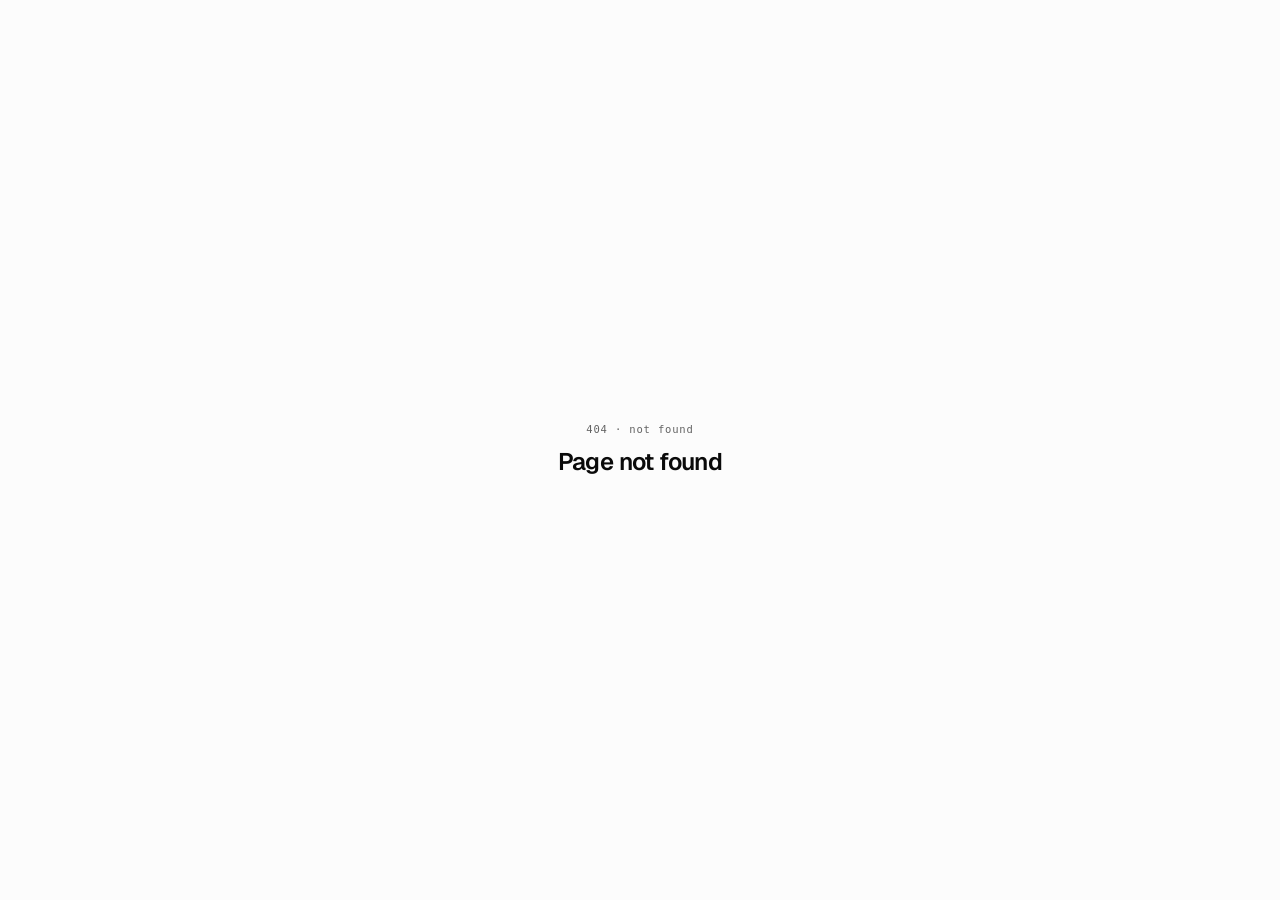
==== index.html @ ba323e28 "防災救難AI簡報" ====
<!doctype html>
<html lang="en">
  <head>
    <meta charset="UTF-8" />
    <link rel="icon" href="/assets/favicon-B5J45_S7.ico" />
    <meta name="viewport" content="width=device-width, initial-scale=1.0" />
    <title>open-slide</title>
    <style>html{background-color:oklch(99% 0 0)}html.dark{background-color:oklch(14.5% 0 0)}</style>
    <script>
      // Apply the stored theme before first paint; next-themes only runs
      // after the bundle loads, which flashes white for dark-mode users.
      let stored = null;
      try {
        stored = localStorage.getItem('theme');
      } catch (_) {}
      const dark =
        stored === 'dark' ||
        (stored !== 'light' && matchMedia('(prefers-color-scheme: dark)').matches);
      document.documentElement.classList.toggle('dark', dark);
      document.documentElement.style.colorScheme = dark ? 'dark' : 'light';
    </script>
    <script type="module" crossorigin src="/assets/index-CYfZi83F.js"></script>
    <link rel="stylesheet" crossorigin href="/assets/index-rGfwjDjs.css">
  </head>
  <body>
    <div id="root"></div>
  </body>
</html>
---- assets/index-rGfwjDjs.css ----
@keyframes marching-ants{0%{background-position:0 0,0 100%,0 0,100% 0}to{background-position:20px 0,-20px 100%,0 -20px,100% 20px}}:root{--rc-drag-handle-size:12px;--rc-drag-handle-mobile-size:24px;--rc-drag-handle-bg-colour:#0003;--rc-drag-bar-size:6px;--rc-border-color:#ffffffb3;--rc-focus-color:#08f}.ReactCrop{cursor:crosshair;max-width:100%;display:inline-block;position:relative}.ReactCrop *,.ReactCrop :before,.ReactCrop :after{box-sizing:border-box}.ReactCrop--disabled,.ReactCrop--locked{cursor:inherit}.ReactCrop__child-wrapper{max-height:inherit;overflow:hidden}.ReactCrop__child-wrapper>img,.ReactCrop__child-wrapper>video{max-width:100%;max-height:inherit;display:block}.ReactCrop:not(.ReactCrop--disabled) .ReactCrop__child-wrapper>img,.ReactCrop:not(.ReactCrop--disabled) .ReactCrop__child-wrapper>video,.ReactCrop:not(.ReactCrop--disabled) .ReactCrop__crop-selection{touch-action:none}.ReactCrop__crop-mask{pointer-events:none;width:calc(100% + .5px);height:calc(100% + .5px);position:absolute;inset:0}.ReactCrop__crop-selection{cursor:move;position:absolute;top:0;left:0;transform:translate(0)}.ReactCrop--disabled .ReactCrop__crop-selection{cursor:inherit}.ReactCrop--circular-crop .ReactCrop__crop-selection{border-radius:50%}.ReactCrop--circular-crop .ReactCrop__crop-selection:after{pointer-events:none;content:"";border:1px solid var(--rc-border-color);opacity:.3;position:absolute;inset:-1px}.ReactCrop--no-animate .ReactCrop__crop-selection{outline:1px dashed #fff}.ReactCrop__crop-selection:not(.ReactCrop--no-animate .ReactCrop__crop-selection){color:#fff;background-image:linear-gradient(90deg,#fff 50%,#444 50%),linear-gradient(90deg,#fff 50%,#444 50%),linear-gradient(#fff 50%,#444 50%),linear-gradient(#fff 50%,#444 50%);background-position:0 0,0 100%,0 0,100% 0;background-repeat:repeat-x,repeat-x,repeat-y,repeat-y;background-size:10px 1px,10px 1px,1px 10px,1px 10px;animation:1s linear infinite marching-ants}.ReactCrop__crop-selection:focus{outline:2px solid var(--rc-focus-color);outline-offset:-1px}.ReactCrop--invisible-crop .ReactCrop__crop-mask,.ReactCrop--invisible-crop .ReactCrop__crop-selection{display:none}.ReactCrop__rule-of-thirds-vt:before,.ReactCrop__rule-of-thirds-vt:after,.ReactCrop__rule-of-thirds-hz:before,.ReactCrop__rule-of-thirds-hz:after{content:"";background-color:#fff6;display:block;position:absolute}.ReactCrop__rule-of-thirds-vt:before,.ReactCrop__rule-of-thirds-vt:after{width:1px;height:100%}.ReactCrop__rule-of-thirds-vt:before{left:33.3333%}.ReactCrop__rule-of-thirds-vt:after{left:66.6667%}.ReactCrop__rule-of-thirds-hz:before,.ReactCrop__rule-of-thirds-hz:after{width:100%;height:1px}.ReactCrop__rule-of-thirds-hz:before{top:33.3333%}.ReactCrop__rule-of-thirds-hz:after{top:66.6667%}.ReactCrop__drag-handle{width:var(--rc-drag-handle-size);height:var(--rc-drag-handle-size);background-color:var(--rc-drag-handle-bg-colour);border:1px solid var(--rc-border-color);position:absolute}.ReactCrop__drag-handle:focus{background:var(--rc-focus-color)}.ReactCrop .ord-nw{cursor:nw-resize;top:0;left:0;transform:translate(-50%,-50%)}.ReactCrop .ord-n{cursor:n-resize;top:0;left:50%;transform:translate(-50%,-50%)}.ReactCrop .ord-ne{cursor:ne-resize;top:0;right:0;transform:translate(50%,-50%)}.ReactCrop .ord-e{cursor:e-resize;top:50%;right:0;transform:translate(50%,-50%)}.ReactCrop .ord-se{cursor:se-resize;bottom:0;right:0;transform:translate(50%,50%)}.ReactCrop .ord-s{cursor:s-resize;bottom:0;left:50%;transform:translate(-50%,50%)}.ReactCrop .ord-sw{cursor:sw-resize;bottom:0;left:0;transform:translate(-50%,50%)}.ReactCrop .ord-w{cursor:w-resize;top:50%;left:0;transform:translate(-50%,-50%)}.ReactCrop__disabled .ReactCrop__drag-handle{cursor:inherit}.ReactCrop__drag-bar{position:absolute}.ReactCrop__drag-bar.ord-n{width:100%;height:var(--rc-drag-bar-size);top:0;left:0;transform:translateY(-50%)}.ReactCrop__drag-bar.ord-e{width:var(--rc-drag-bar-size);height:100%;top:0;right:0;transform:translate(50%)}.ReactCrop__drag-bar.ord-s{width:100%;height:var(--rc-drag-bar-size);bottom:0;left:0;transform:translateY(50%)}.ReactCrop__drag-bar.ord-w{width:var(--rc-drag-bar-size);height:100%;top:0;left:0;transform:translate(-50%)}.ReactCrop--new-crop .ReactCrop__drag-bar,.ReactCrop--new-crop .ReactCrop__drag-handle,.ReactCrop--fixed-aspect .ReactCrop__drag-bar,.ReactCrop--fixed-aspect .ReactCrop__drag-handle.ord-n,.ReactCrop--fixed-aspect .ReactCrop__drag-handle.ord-e,.ReactCrop--fixed-aspect .ReactCrop__drag-handle.ord-s,.ReactCrop--fixed-aspect .ReactCrop__drag-handle.ord-w{display:none}@media (pointer:coarse){.ReactCrop .ord-n,.ReactCrop .ord-e,.ReactCrop .ord-s,.ReactCrop .ord-w{display:none}.ReactCrop__drag-handle{width:var(--rc-drag-handle-mobile-size);height:var(--rc-drag-handle-mobile-size)}}@layer properties{@supports (((-webkit-hyphens:none)) and (not (margin-trim:inline))) or ((-moz-orient:inline) and (not (color:rgb(from red r g b)))){:root,:host{--shimmer-angle:20deg}*,:before,:after,::backdrop{--tw-translate-x:0;--tw-translate-y:0;--tw-translate-z:0;--tw-scale-x:1;--tw-scale-y:1;--tw-scale-z:1;--tw-rotate-x:initial;--tw-rotate-y:initial;--tw-rotate-z:initial;--tw-skew-x:initial;--tw-skew-y:initial;--tw-space-y-reverse:0;--tw-border-style:solid;--tw-gradient-position:initial;--tw-gradient-from:#0000;--tw-gradient-via:#0000;--tw-gradient-to:#0000;--tw-gradient-stops:initial;--tw-gradient-via-stops:initial;--tw-gradient-from-position:0%;--tw-gradient-via-position:50%;--tw-gradient-to-position:100%;--tw-leading:initial;--tw-font-weight:initial;--tw-tracking:initial;--tw-ordinal:initial;--tw-slashed-zero:initial;--tw-numeric-figure:initial;--tw-numeric-spacing:initial;--tw-numeric-fraction:initial;--tw-shadow:0 0 #0000;--tw-shadow-color:initial;--tw-shadow-alpha:100%;--tw-inset-shadow:0 0 #0000;--tw-inset-shadow-color:initial;--tw-inset-shadow-alpha:100%;--tw-ring-color:initial;--tw-ring-shadow:0 0 #0000;--tw-inset-ring-color:initial;--tw-inset-ring-shadow:0 0 #0000;--tw-ring-inset:initial;--tw-ring-offset-width:0px;--tw-ring-offset-color:#fff;--tw-ring-offset-shadow:0 0 #0000;--tw-outline-style:solid;--tw-blur:initial;--tw-brightness:initial;--tw-contrast:initial;--tw-grayscale:initial;--tw-hue-rotate:initial;--tw-invert:initial;--tw-opacity:initial;--tw-saturate:initial;--tw-sepia:initial;--tw-drop-shadow:initial;--tw-drop-shadow-color:initial;--tw-drop-shadow-alpha:100%;--tw-drop-shadow-size:initial;--tw-backdrop-blur:initial;--tw-backdrop-brightness:initial;--tw-backdrop-contrast:initial;--tw-backdrop-grayscale:initial;--tw-backdrop-hue-rotate:initial;--tw-backdrop-invert:initial;--tw-backdrop-opacity:initial;--tw-backdrop-saturate:initial;--tw-backdrop-sepia:initial;--tw-duration:initial;--tw-ease:initial;--tw-content:"";--tw-animation-delay:0s;--tw-animation-direction:normal;--tw-animation-duration:initial;--tw-animation-fill-mode:none;--tw-animation-iteration-count:1;--tw-enter-blur:0;--tw-enter-opacity:1;--tw-enter-rotate:0;--tw-enter-scale:1;--tw-enter-translate-x:0;--tw-enter-translate-y:0;--tw-exit-blur:0;--tw-exit-opacity:1;--tw-exit-rotate:0;--tw-exit-scale:1;--tw-exit-translate-x:0;--tw-exit-translate-y:0;--scroll-fade-t:0px;--scroll-fade-b:0px;--scroll-fade-s:0px;--scroll-fade-e:0px;--scroll-fade-mask:initial;--shimmer-image:initial;--shimmer-text-fill:initial;--comment-cue-angle:0deg}}}@layer theme{:root,:host{--color-red-500:oklch(63.7% .237 25.331);--color-amber-200:oklch(92.4% .12 95.746);--color-amber-300:oklch(87.9% .169 91.605);--color-amber-400:oklch(82.8% .189 84.429);--color-amber-500:oklch(76.9% .188 70.08);--color-amber-800:oklch(47.3% .137 46.201);--color-emerald-400:oklch(76.5% .177 163.223);--color-emerald-500:oklch(69.6% .17 162.48);--color-emerald-700:oklch(50.8% .118 165.612);--color-cyan-500:oklch(71.5% .143 215.221);--color-blue-500:oklch(62.3% .214 259.815);--color-blue-600:oklch(54.6% .245 262.881);--color-rose-500:oklch(64.5% .246 16.439);--color-neutral-900:oklch(20.5% 0 none);--color-black:#000;--color-white:#fff;--spacing:.25rem;--container-xs:20rem;--container-sm:24rem;--container-md:28rem;--container-lg:32rem;--container-xl:36rem;--container-2xl:42rem;--container-3xl:48rem;--text-xs:.75rem;--text-xs--line-height:calc(1 / .75);--text-sm:.875rem;--text-sm--line-height:calc(1.25 / .875);--text-base:1rem;--text-base--line-height:calc(1.5 / 1);--text-lg:1.125rem;--text-lg--line-height:calc(1.75 / 1.125);--text-xl:1.25rem;--text-xl--line-height:calc(1.75 / 1.25);--text-2xl:1.5rem;--text-2xl--line-height:calc(2 / 1.5);--font-weight-normal:400;--font-weight-medium:500;--font-weight-semibold:600;--font-weight-bold:700;--tracking-tight:-.025em;--leading-tight:1.25;--leading-snug:1.375;--leading-relaxed:1.625;--radius-md:calc(var(--radius) * .85);--animate-spin:spin 1s linear infinite;--animate-ping:ping 1s cubic-bezier(0, 0, .2, 1) infinite;--animate-pulse:pulse 2s cubic-bezier(.4, 0, .6, 1) infinite;--blur-sm:8px;--blur-md:12px;--aspect-video:16 / 9;--default-transition-duration:.15s;--default-transition-timing-function:cubic-bezier(.4, 0, .2, 1);--default-font-family:"Geist Variable", -apple-system, BlinkMacSystemFont, sans-serif;--default-mono-font-family:ui-monospace, "JetBrains Mono", "SF Mono", "Menlo", "Cascadia Code", monospace;--ease-swift:cubic-bezier(.22, 1, .36, 1)}}@layer base{*,:after,:before,::backdrop{box-sizing:border-box;border:0 solid;margin:0;padding:0}::file-selector-button{box-sizing:border-box;border:0 solid;margin:0;padding:0}html,:host{-webkit-text-size-adjust:100%;tab-size:4;line-height:1.5;font-family:var(--default-font-family,-apple-system, BlinkMacSystemFont, "Segoe UI", Roboto, "Helvetica Neue", "Noto Sans", Arial, sans-serif, "Apple Color Emoji", "Segoe UI Emoji", "Segoe UI Symbol", "Noto Color Emoji");font-feature-settings:var(--default-font-feature-settings,normal);font-variation-settings:var(--default-font-variation-settings,normal);-webkit-tap-highlight-color:transparent}hr{height:0;color:inherit;border-top-width:1px}abbr:where([title]){-webkit-text-decoration:underline dotted;text-decoration:underline dotted}h1,h2,h3,h4,h5,h6{font-size:inherit;font-weight:inherit}a{color:inherit;-webkit-text-decoration:inherit;-webkit-text-decoration:inherit;-webkit-text-decoration:inherit;-webkit-text-decoration:inherit;text-decoration:inherit}b,strong{font-weight:bolder}code,kbd,samp,pre{font-family:var(--default-mono-font-family,ui-monospace, SFMono-Regular, Menlo, Monaco, Consolas, "Liberation Mono", "Courier New", monospace);font-feature-settings:var(--default-mono-font-feature-settings,normal);font-variation-settings:var(--default-mono-font-variation-settings,normal);font-size:1em}small{font-size:80%}sub,sup{vertical-align:baseline;font-size:75%;line-height:0;position:relative}sub{bottom:-.25em}sup{top:-.5em}table{text-indent:0;border-color:inherit;border-collapse:collapse}:-moz-focusring:where(:not(iframe)){outline:auto}progress{vertical-align:baseline}summary{display:list-item}ol,ul,menu{list-style:none}img,svg,video,canvas,audio,iframe,embed,object{vertical-align:middle;display:block}img,video{max-width:100%;height:auto}button,input,select,optgroup,textarea{font:inherit;font-feature-settings:inherit;font-variation-settings:inherit;letter-spacing:inherit;color:inherit;opacity:1;background-color:#0000;border-radius:0}::file-selector-button{font:inherit;font-feature-settings:inherit;font-variation-settings:inherit;letter-spacing:inherit;color:inherit;opacity:1;background-color:#0000;border-radius:0}:where(select:is([multiple],[size])) optgroup{font-weight:bolder}:where(select:is([multiple],[size])) optgroup option{padding-inline-start:20px}::file-selector-button{margin-inline-end:4px}::placeholder{opacity:1}@supports (not ((-webkit-appearance:-apple-pay-button))) or (contain-intrinsic-size:1px){::placeholder{color:currentColor}@supports (color:color-mix(in lab, red, red)){::placeholder{color:color-mix(in oklab, currentcolor 50%, transparent)}}}textarea{resize:vertical}::-webkit-search-decoration{-webkit-appearance:none}::-webkit-date-and-time-value{min-height:1lh;text-align:inherit}::-webkit-datetime-edit{display:inline-flex}::-webkit-datetime-edit-fields-wrapper{padding:0}::-webkit-datetime-edit{padding-block:0}::-webkit-datetime-edit-year-field{padding-block:0}::-webkit-datetime-edit-month-field{padding-block:0}::-webkit-datetime-edit-day-field{padding-block:0}::-webkit-datetime-edit-hour-field{padding-block:0}::-webkit-datetime-edit-minute-field{padding-block:0}::-webkit-datetime-edit-second-field{padding-block:0}::-webkit-datetime-edit-millisecond-field{padding-block:0}::-webkit-datetime-edit-meridiem-field{padding-block:0}::-webkit-calendar-picker-indicator{line-height:1}:-moz-ui-invalid{box-shadow:none}button,input:where([type=button],[type=reset],[type=submit]){appearance:button}::file-selector-button{appearance:button}::-webkit-inner-spin-button{height:auto}::-webkit-outer-spin-button{height:auto}[hidden]:where(:not([hidden=until-found])){display:none!important}*{border-color:var(--border);outline-color:var(--ring)}@supports (color:color-mix(in lab, red, red)){*{outline-color:color-mix(in oklab, var(--ring) 50%, transparent)}}html{text-rendering:optimizelegibility;-webkit-font-smoothing:antialiased;-moz-osx-font-smoothing:grayscale;font-feature-settings:"ss01" on, "cv11" on, "calt" on;font-family:Geist Variable,-apple-system,BlinkMacSystemFont,sans-serif}body{background-color:var(--background);color:var(--foreground);font-feature-settings:"ss01" on, "cv11" on, "calt" on, "tnum" off;letter-spacing:-.005em}::selection{background:var(--brand-soft);color:var(--foreground)}}@layer components{.eyebrow{--tw-font-weight:var(--font-weight-medium);font-family:Geist Variable,-apple-system,BlinkMacSystemFont,sans-serif;font-size:11px;font-weight:var(--font-weight-medium);color:var(--muted-foreground);text-transform:uppercase;letter-spacing:.08em}.folio{font-feature-settings:"tnum" on, "cv11" on;font-variant-numeric:tabular-nums;--tw-tracking:.08em;letter-spacing:.08em;color:var(--muted-foreground);font-family:ui-monospace,JetBrains Mono,SF Mono,Menlo,Cascadia Code,monospace;font-size:10.5px}}@layer utilities{.\@container\/card-header{container:card-header/inline-size}.pointer-events-auto{pointer-events:auto}.pointer-events-none{pointer-events:none}.invisible{visibility:hidden}.visible{visibility:visible}.sr-only{clip-path:inset(50%);white-space:nowrap;border-width:0;width:1px;height:1px;margin:-1px;padding:0;position:absolute;overflow:hidden}.absolute{position:absolute}.fixed{position:fixed}.relative{position:relative}.static{position:static}.sticky{position:sticky}.inset-0{inset:0}.inset-1{inset:var(--spacing)}.inset-2{inset:calc(var(--spacing) * 2)}.inset-x-0{inset-inline:0}.inset-y-0{inset-block:0}.inset-y-0\.5{inset-block:calc(var(--spacing) * .5)}.inset-y-\[-0\.5px\]{inset-block:-.5px}.-top-6{top:calc(var(--spacing) * -6)}.-top-7{top:calc(var(--spacing) * -7)}.top-0{top:0}.top-1\.5{top:calc(var(--spacing) * 1.5)}.top-1\/2{top:50%}.top-2{top:calc(var(--spacing) * 2)}.top-2\.5{top:calc(var(--spacing) * 2.5)}.top-3\.5{top:calc(var(--spacing) * 3.5)}.top-10{top:calc(var(--spacing) * 10)}.top-\[14vh\]{top:14vh}.top-\[16\%\]{top:16%}.top-\[50\%\]{top:50%}.right-0{right:0}.right-1\.5{right:calc(var(--spacing) * 1.5)}.right-2{right:calc(var(--spacing) * 2)}.right-3\.5{right:calc(var(--spacing) * 3.5)}.right-4{right:calc(var(--spacing) * 4)}.right-12{right:calc(var(--spacing) * 12)}.-bottom-7{bottom:calc(var(--spacing) * -7)}.bottom-0{bottom:0}.bottom-3{bottom:calc(var(--spacing) * 3)}.bottom-4{bottom:calc(var(--spacing) * 4)}.bottom-6{bottom:calc(var(--spacing) * 6)}.bottom-8{bottom:calc(var(--spacing) * 8)}.left-0{left:0}.left-0\.5{left:calc(var(--spacing) * .5)}.left-1\/2{left:50%}.left-2{left:calc(var(--spacing) * 2)}.left-2\.5{left:calc(var(--spacing) * 2.5)}.left-\[50\%\]{left:50%}.isolate{isolation:isolate}.z-10{z-index:10}.z-20{z-index:20}.z-30{z-index:30}.z-40{z-index:40}.z-50{z-index:50}.z-\[60\]{z-index:60}.col-start-1{grid-column-start:1}.col-start-2{grid-column-start:2}.row-span-2{grid-row:span 2/span 2}.row-start-1{grid-row-start:1}.container{width:100%}@media (width>=40rem){.container{max-width:40rem}}@media (width>=48rem){.container{max-width:48rem}}@media (width>=64rem){.container{max-width:64rem}}@media (width>=80rem){.container{max-width:80rem}}@media (width>=96rem){.container{max-width:96rem}}.-m-1{margin:calc(var(--spacing) * -1)}.m-0{margin:0}.m-4{margin:calc(var(--spacing) * 4)}.-mx-1{margin-inline:calc(var(--spacing) * -1)}.-mx-1\.5{margin-inline:calc(var(--spacing) * -1.5)}.-mx-3{margin-inline:calc(var(--spacing) * -3)}.mx-0\.5{margin-inline:calc(var(--spacing) * .5)}.mx-1{margin-inline:var(--spacing)}.mx-2{margin-inline:calc(var(--spacing) * 2)}.mx-auto{margin-inline:auto}.-my-1{margin-block:calc(var(--spacing) * -1)}.my-1{margin-block:var(--spacing)}.-mt-1\.5{margin-top:calc(var(--spacing) * -1.5)}.mt-0\.5{margin-top:calc(var(--spacing) * .5)}.mt-1{margin-top:var(--spacing)}.mt-1\.5{margin-top:calc(var(--spacing) * 1.5)}.mt-2{margin-top:calc(var(--spacing) * 2)}.mt-2\.5{margin-top:calc(var(--spacing) * 2.5)}.mt-3{margin-top:calc(var(--spacing) * 3)}.mt-4{margin-top:calc(var(--spacing) * 4)}.mt-5{margin-top:calc(var(--spacing) * 5)}.mt-6{margin-top:calc(var(--spacing) * 6)}.mt-auto{margin-top:auto}.-mr-1\.5{margin-right:calc(var(--spacing) * -1.5)}.mr-0\.5{margin-right:calc(var(--spacing) * .5)}.mr-2{margin-right:calc(var(--spacing) * 2)}.mr-\[0\.25em\]{margin-right:.25em}.mb-2\.5{margin-bottom:calc(var(--spacing) * 2.5)}.mb-6{margin-bottom:calc(var(--spacing) * 6)}.-ml-2{margin-left:calc(var(--spacing) * -2)}.ml-0\.5{margin-left:calc(var(--spacing) * .5)}.ml-1{margin-left:var(--spacing)}.ml-1\.5{margin-left:calc(var(--spacing) * 1.5)}.ml-auto{margin-left:auto}.line-clamp-2{-webkit-line-clamp:2;-webkit-box-orient:vertical;display:-webkit-box;overflow:hidden}.\!inline{display:inline!important}.block{display:block}.contents{display:contents}.flex{display:flex}.grid{display:grid}.hidden{display:none}.inline{display:inline}.inline-block{display:inline-block}.inline-flex{display:inline-flex}.inline-grid{display:inline-grid}.list-item{display:list-item}.field-sizing-content{field-sizing:content}.field-sizing-fixed{field-sizing:fixed}.aspect-square{aspect-ratio:1}.aspect-video{aspect-ratio:var(--aspect-video)}.size-1{width:var(--spacing);height:var(--spacing)}.size-1\.5{width:calc(var(--spacing) * 1.5);height:calc(var(--spacing) * 1.5)}.size-2{width:calc(var(--spacing) * 2);height:calc(var(--spacing) * 2)}.size-2\.5{width:calc(var(--spacing) * 2.5);height:calc(var(--spacing) * 2.5)}.size-3{width:calc(var(--spacing) * 3);height:calc(var(--spacing) * 3)}.size-3\.5{width:calc(var(--spacing) * 3.5);height:calc(var(--spacing) * 3.5)}.size-3\/4{width:75%;height:75%}.size-4{width:calc(var(--spacing) * 4);height:calc(var(--spacing) * 4)}.size-5{width:calc(var(--spacing) * 5);height:calc(var(--spacing) * 5)}.size-6{width:calc(var(--spacing) * 6);height:calc(var(--spacing) * 6)}.size-7{width:calc(var(--spacing) * 7);height:calc(var(--spacing) * 7)}.size-8{width:calc(var(--spacing) * 8);height:calc(var(--spacing) * 8)}.size-9{width:calc(var(--spacing) * 9);height:calc(var(--spacing) * 9)}.size-10{width:calc(var(--spacing) * 10);height:calc(var(--spacing) * 10)}.size-11{width:calc(var(--spacing) * 11);height:calc(var(--spacing) * 11)}.size-12{width:calc(var(--spacing) * 12);height:calc(var(--spacing) * 12)}.size-14{width:calc(var(--spacing) * 14);height:calc(var(--spacing) * 14)}.size-\[0\.85em\]{width:.85em;height:.85em}.size-full{width:100%;height:100%}.h-3\.5{height:calc(var(--spacing) * 3.5)}.h-4{height:calc(var(--spacing) * 4)}.h-5{height:calc(var(--spacing) * 5)}.h-6{height:calc(var(--spacing) * 6)}.h-7{height:calc(var(--spacing) * 7)}.h-8{height:calc(var(--spacing) * 8)}.h-9{height:calc(var(--spacing) * 9)}.h-10{height:calc(var(--spacing) * 10)}.h-11{height:calc(var(--spacing) * 11)}.h-12{height:calc(var(--spacing) * 12)}.h-24{height:calc(var(--spacing) * 24)}.h-64{height:calc(var(--spacing) * 64)}.h-\[2px\]{height:2px}.h-\[3px\]{height:3px}.h-\[4\.5rem\]{height:4.5rem}.h-\[150px\]{height:150px}.h-\[420px\]{height:420px}.h-\[calc\(100\%-1px\)\]{height:calc(100% - 1px)}.h-dvh{height:100dvh}.h-full{height:100%}.h-px{height:1px}.h-screen{height:100vh}.max-h-\(--available-height\){max-height:var(--available-height)}.max-h-40{max-height:calc(var(--spacing) * 40)}.max-h-72{max-height:calc(var(--spacing) * 72)}.max-h-\[50vh\]{max-height:50vh}.max-h-\[55vh\]{max-height:55vh}.max-h-\[60vh\]{max-height:60vh}.max-h-\[320px\]{max-height:320px}.max-h-\[min\(56vh\,380px\)\]{max-height:min(56vh,380px)}.max-h-full{max-height:100%}.min-h-0{min-height:0}.min-h-14{min-height:calc(var(--spacing) * 14)}.min-h-16{min-height:calc(var(--spacing) * 16)}.min-h-\[16rem\]{min-height:16rem}.min-h-dvh{min-height:100dvh}.min-h-full{min-height:100%}.w-1\.5{width:calc(var(--spacing) * 1.5)}.w-1\/4{width:25%}.w-4{width:calc(var(--spacing) * 4)}.w-7{width:calc(var(--spacing) * 7)}.w-8{width:calc(var(--spacing) * 8)}.w-9{width:calc(var(--spacing) * 9)}.w-12{width:calc(var(--spacing) * 12)}.w-16{width:calc(var(--spacing) * 16)}.w-20{width:calc(var(--spacing) * 20)}.w-24{width:calc(var(--spacing) * 24)}.w-28{width:calc(var(--spacing) * 28)}.w-30{width:calc(var(--spacing) * 30)}.w-40{width:calc(var(--spacing) * 40)}.w-56{width:calc(var(--spacing) * 56)}.w-72{width:calc(var(--spacing) * 72)}.w-80{width:calc(var(--spacing) * 80)}.w-\[16\.5rem\]{width:16.5rem}.w-\[176px\]{width:176px}.w-\[232px\]{width:232px}.w-\[320px\]{width:320px}.w-auto{width:auto}.w-fit{width:fit-content}.w-full{width:100%}.w-max{width:max-content}.w-px{width:1px}.w-screen{width:100vw}.max-w-3xl{max-width:var(--container-3xl)}.max-w-64{max-width:calc(var(--spacing) * 64)}.max-w-\[34rem\]{max-width:34rem}.max-w-\[120px\]{max-width:120px}.max-w-\[1180px\]{max-width:1180px}.max-w-\[calc\(100\%-2rem\)\]{max-width:calc(100% - 2rem)}.max-w-\[calc\(100vw-1\.5rem\)\]{max-width:calc(100vw - 1.5rem)}.max-w-\[calc\(100vw-24px\)\]{max-width:calc(100vw - 24px)}.max-w-\[min\(520px\,calc\(100vw-2rem\)\)\]{max-width:min(520px,100vw - 2rem)}.max-w-full{max-width:100%}.max-w-lg{max-width:var(--container-lg)}.max-w-md{max-width:var(--container-md)}.max-w-sm{max-width:var(--container-sm)}.max-w-xs{max-width:var(--container-xs)}.min-w-0{min-width:0}.min-w-6{min-width:calc(var(--spacing) * 6)}.min-w-7{min-width:calc(var(--spacing) * 7)}.min-w-8{min-width:calc(var(--spacing) * 8)}.min-w-9{min-width:calc(var(--spacing) * 9)}.min-w-\[3\.5rem\]{min-width:3.5rem}.min-w-\[9rem\]{min-width:9rem}.min-w-\[108px\]{min-width:108px}.min-w-\[112px\]{min-width:112px}.min-w-\[116px\]{min-width:116px}.min-w-\[140px\]{min-width:140px}.min-w-\[160px\]{min-width:160px}.min-w-\[180px\]{min-width:180px}.min-w-\[200px\]{min-width:200px}.flex-1{flex:1}.flex-none{flex:none}.flex-shrink{flex-shrink:1}.shrink-0{flex-shrink:0}.grow{flex-grow:1}.basis-0{flex-basis:0}.basis-full{flex-basis:100%}.origin-\(--transform-origin\){transform-origin:var(--transform-origin)}.origin-bottom-right{transform-origin:100% 100%}.origin-left{transform-origin:0}.-translate-x-1\/2{--tw-translate-x:calc(calc(1 / 2 * 100%) * -1);translate:var(--tw-translate-x) var(--tw-translate-y)}.translate-x-1\/2{--tw-translate-x:calc(1 / 2 * 100%);translate:var(--tw-translate-x) var(--tw-translate-y)}.translate-x-\[-50\%\]{--tw-translate-x:-50%;translate:var(--tw-translate-x) var(--tw-translate-y)}.-translate-y-1\/2{--tw-translate-y:calc(calc(1 / 2 * 100%) * -1);translate:var(--tw-translate-x) var(--tw-translate-y)}.-translate-y-\[0\.1em\]{--tw-translate-y:calc(.1em * -1);translate:var(--tw-translate-x) var(--tw-translate-y)}.translate-y-0{--tw-translate-y:0px;translate:var(--tw-translate-x) var(--tw-translate-y)}.translate-y-1{--tw-translate-y:var(--spacing);translate:var(--tw-translate-x) var(--tw-translate-y)}.translate-y-1\.5{--tw-translate-y:calc(var(--spacing) * 1.5);translate:var(--tw-translate-x) var(--tw-translate-y)}.translate-y-2{--tw-translate-y:calc(var(--spacing) * 2);translate:var(--tw-translate-x) var(--tw-translate-y)}.translate-y-8{--tw-translate-y:calc(var(--spacing) * 8);translate:var(--tw-translate-x) var(--tw-translate-y)}.translate-y-\[-50\%\]{--tw-translate-y:-50%;translate:var(--tw-translate-x) var(--tw-translate-y)}.translate-y-\[calc\(-50\%_-_2px\)\]{--tw-translate-y:calc(-50% - 2px);translate:var(--tw-translate-x) var(--tw-translate-y)}.scale-75{--tw-scale-x:75%;--tw-scale-y:75%;--tw-scale-z:75%;scale:var(--tw-scale-x) var(--tw-scale-y)}.scale-90{--tw-scale-x:90%;--tw-scale-y:90%;--tw-scale-z:90%;scale:var(--tw-scale-x) var(--tw-scale-y)}.scale-95{--tw-scale-x:95%;--tw-scale-y:95%;--tw-scale-z:95%;scale:var(--tw-scale-x) var(--tw-scale-y)}.scale-100{--tw-scale-x:100%;--tw-scale-y:100%;--tw-scale-z:100%;scale:var(--tw-scale-x) var(--tw-scale-y)}.scale-\[0\.98\]{scale:.98}.rotate-0{rotate:0deg}.rotate-45{rotate:45deg}.rotate-90{rotate:90deg}.rotate-180{rotate:180deg}.transform{transform:var(--tw-rotate-x,) var(--tw-rotate-y,) var(--tw-rotate-z,) var(--tw-skew-x,) var(--tw-skew-y,)}.animate-pulse{animation:var(--animate-pulse)}.animate-spin{animation:var(--animate-spin)}.cursor-col-resize{cursor:col-resize}.cursor-crosshair{cursor:crosshair}.cursor-default{cursor:default}.cursor-grabbing{cursor:grabbing}.cursor-help{cursor:help}.cursor-none{cursor:none}.cursor-pointer{cursor:pointer}.cursor-text{cursor:text}.touch-manipulation{touch-action:manipulation}.touch-none{touch-action:none}.resize{resize:both}.resize-none{resize:none}.scroll-py-1{scroll-padding-block:var(--spacing)}.list-decimal{list-style-type:decimal}.list-disc{list-style-type:disc}.list-none{list-style-type:none}.\[appearance\:textfield\]{appearance:textfield}.auto-rows-min{grid-auto-rows:min-content}.grid-cols-1{grid-template-columns:repeat(1,minmax(0,1fr))}.grid-cols-2{grid-template-columns:repeat(2,minmax(0,1fr))}.grid-cols-3{grid-template-columns:repeat(3,minmax(0,1fr))}.grid-cols-8{grid-template-columns:repeat(8,minmax(0,1fr))}.grid-cols-\[68px_1fr\]{grid-template-columns:68px 1fr}.grid-cols-\[repeat\(auto-fill\,minmax\(120px\,1fr\)\)\]{grid-template-columns:repeat(auto-fill,minmax(120px,1fr))}.grid-cols-\[repeat\(auto-fill\,minmax\(180px\,1fr\)\)\]{grid-template-columns:repeat(auto-fill,minmax(180px,1fr))}.grid-cols-\[repeat\(auto-fill\,minmax\(240px\,1fr\)\)\]{grid-template-columns:repeat(auto-fill,minmax(240px,1fr))}.grid-cols-\[repeat\(auto-fill\,minmax\(min\(240px\,100\%\)\,1fr\)\)\]{grid-template-columns:repeat(auto-fill,minmax(min(240px,100%),1fr))}.flex-col{flex-direction:column}.flex-col-reverse{flex-direction:column-reverse}.flex-wrap{flex-wrap:wrap}.place-items-center{place-items:center}.items-baseline{align-items:baseline}.items-center{align-items:center}.items-end{align-items:flex-end}.items-start{align-items:flex-start}.items-stretch{align-items:stretch}.justify-between{justify-content:space-between}.justify-center{justify-content:center}.justify-end{justify-content:flex-end}.gap-0{gap:0}.gap-0\.5{gap:calc(var(--spacing) * .5)}.gap-1{gap:var(--spacing)}.gap-1\.5{gap:calc(var(--spacing) * 1.5)}.gap-2{gap:calc(var(--spacing) * 2)}.gap-2\.5{gap:calc(var(--spacing) * 2.5)}.gap-3{gap:calc(var(--spacing) * 3)}.gap-4{gap:calc(var(--spacing) * 4)}.gap-5{gap:calc(var(--spacing) * 5)}.gap-6{gap:calc(var(--spacing) * 6)}.gap-\[--spacing\(var\(--gap\)\)\]{gap:calc(var(--spacing) * var(--gap))}.gap-px{gap:1px}:where(.space-y-0\.5>:not(:last-child)){--tw-space-y-reverse:0;margin-block-start:calc(calc(var(--spacing) * .5) * var(--tw-space-y-reverse));margin-block-end:calc(calc(var(--spacing) * .5) * calc(1 - var(--tw-space-y-reverse)))}:where(.space-y-\[0\.2em\]>:not(:last-child)){--tw-space-y-reverse:0;margin-block-start:calc(.2em * var(--tw-space-y-reverse));margin-block-end:calc(.2em * calc(1 - var(--tw-space-y-reverse)))}:where(.space-y-\[0\.65em\]>:not(:last-child)){--tw-space-y-reverse:0;margin-block-start:calc(.65em * var(--tw-space-y-reverse));margin-block-end:calc(.65em * calc(1 - var(--tw-space-y-reverse)))}.gap-x-2{column-gap:calc(var(--spacing) * 2)}.gap-x-6{column-gap:calc(var(--spacing) * 6)}.gap-x-8{column-gap:calc(var(--spacing) * 8)}.gap-y-2{row-gap:calc(var(--spacing) * 2)}.gap-y-9{row-gap:calc(var(--spacing) * 9)}.self-start{align-self:flex-start}.justify-self-end{justify-self:flex-end}.truncate{text-overflow:ellipsis;white-space:nowrap;overflow:hidden}.overflow-auto{overflow:auto}.overflow-hidden{overflow:hidden}.overflow-x-auto{overflow-x:auto}.overflow-x-hidden{overflow-x:hidden}.overflow-y-auto{overflow-y:auto}.overflow-y-hidden{overflow-y:hidden}.overscroll-contain{overscroll-behavior:contain}.\!rounded-\[8px\]{border-radius:8px!important}.rounded{border-radius:.25rem}.rounded-4xl{border-radius:calc(var(--radius) * 2.6)}.rounded-\[2px\]{border-radius:2px}.rounded-\[3px\]{border-radius:3px}.rounded-\[4px\]{border-radius:4px}.rounded-\[5px\]{border-radius:5px}.rounded-\[6px\]{border-radius:6px}.rounded-\[8px\]{border-radius:8px}.rounded-\[10px\]{border-radius:10px}.rounded-\[inherit\]{border-radius:inherit}.rounded-full{border-radius:2147483647px}.rounded-lg{border-radius:var(--radius)}.rounded-md{border-radius:calc(var(--radius) * .85)}.rounded-sm{border-radius:calc(var(--radius) * .6)}.rounded-xl{border-radius:calc(var(--radius) * 1.4)}.rounded-t-xl{border-top-left-radius:calc(var(--radius) * 1.4);border-top-right-radius:calc(var(--radius) * 1.4)}.rounded-l-none{border-top-left-radius:0;border-bottom-left-radius:0}.rounded-b-\[8px\]{border-bottom-right-radius:8px;border-bottom-left-radius:8px}.rounded-b-xl{border-bottom-right-radius:calc(var(--radius) * 1.4);border-bottom-left-radius:calc(var(--radius) * 1.4)}.border{border-style:var(--tw-border-style);border-width:1px}.border-t{border-top-style:var(--tw-border-style);border-top-width:1px}.border-b{border-bottom-style:var(--tw-border-style);border-bottom-width:1px}.border-l{border-left-style:var(--tw-border-style);border-left-width:1px}.border-dashed{--tw-border-style:dashed;border-style:dashed}.\!border-border{border-color:var(--border)!important}.border-amber-300\/30{border-color:#ffd2364d}@supports (color:color-mix(in lab, red, red)){.border-amber-300\/30{border-color:color-mix(in oklab, var(--color-amber-300) 30%, transparent)}}.border-background\/10{border-color:var(--background)}@supports (color:color-mix(in lab, red, red)){.border-background\/10{border-color:color-mix(in oklab, var(--background) 10%, transparent)}}.border-background\/15{border-color:var(--background)}@supports (color:color-mix(in lab, red, red)){.border-background\/15{border-color:color-mix(in oklab, var(--background) 15%, transparent)}}.border-blue-500{border-color:var(--color-blue-500)}.border-blue-500\/60{border-color:#3080ff99}@supports (color:color-mix(in lab, red, red)){.border-blue-500\/60{border-color:color-mix(in oklab, var(--color-blue-500) 60%, transparent)}}.border-blue-500\/70{border-color:#3080ffb3}@supports (color:color-mix(in lab, red, red)){.border-blue-500\/70{border-color:color-mix(in oklab, var(--color-blue-500) 70%, transparent)}}.border-border,.border-border\/70{border-color:var(--border)}@supports (color:color-mix(in lab, red, red)){.border-border\/70{border-color:color-mix(in oklab, var(--border) 70%, transparent)}}.border-brand,.border-brand\/40{border-color:var(--brand)}@supports (color:color-mix(in lab, red, red)){.border-brand\/40{border-color:color-mix(in oklab, var(--brand) 40%, transparent)}}.border-foreground,.border-foreground\/15{border-color:var(--foreground)}@supports (color:color-mix(in lab, red, red)){.border-foreground\/15{border-color:color-mix(in oklab, var(--foreground) 15%, transparent)}}.border-foreground\/30{border-color:var(--foreground)}@supports (color:color-mix(in lab, red, red)){.border-foreground\/30{border-color:color-mix(in oklab, var(--foreground) 30%, transparent)}}.border-hairline{border-color:var(--hairline)}.border-primary{border-color:var(--primary)}.border-transparent{border-color:#0000}.border-white\/10{border-color:#ffffff1a}@supports (color:color-mix(in lab, red, red)){.border-white\/10{border-color:color-mix(in oklab, var(--color-white) 10%, transparent)}}.bg-\[var\(--brand\,\#e5484d\)\],.bg-\[var\(--brand\,\#e5484d\)\]\/85{background-color:var(--brand,#e5484d)}@supports (color:color-mix(in lab, red, red)){.bg-\[var\(--brand\,\#e5484d\)\]\/85{background-color:color-mix(in oklab, var(--brand,#e5484d) 85%, transparent)}}.bg-amber-300\/10{background-color:#ffd2361a}@supports (color:color-mix(in lab, red, red)){.bg-amber-300\/10{background-color:color-mix(in oklab, var(--color-amber-300) 10%, transparent)}}.bg-amber-500{background-color:var(--color-amber-500)}.bg-amber-500\/10{background-color:#f99c001a}@supports (color:color-mix(in lab, red, red)){.bg-amber-500\/10{background-color:color-mix(in oklab, var(--color-amber-500) 10%, transparent)}}.bg-background,.bg-background\/8{background-color:var(--background)}@supports (color:color-mix(in lab, red, red)){.bg-background\/8{background-color:color-mix(in oklab, var(--background) 8%, transparent)}}.bg-background\/18{background-color:var(--background)}@supports (color:color-mix(in lab, red, red)){.bg-background\/18{background-color:color-mix(in oklab, var(--background) 18%, transparent)}}.bg-background\/95{background-color:var(--background)}@supports (color:color-mix(in lab, red, red)){.bg-background\/95{background-color:color-mix(in oklab, var(--background) 95%, transparent)}}.bg-black{background-color:var(--color-black)}.bg-black\/55{background-color:#0000008c}@supports (color:color-mix(in lab, red, red)){.bg-black\/55{background-color:color-mix(in oklab, var(--color-black) 55%, transparent)}}.bg-black\/60{background-color:#0009}@supports (color:color-mix(in lab, red, red)){.bg-black\/60{background-color:color-mix(in oklab, var(--color-black) 60%, transparent)}}.bg-black\/70{background-color:#000000b3}@supports (color:color-mix(in lab, red, red)){.bg-black\/70{background-color:color-mix(in oklab, var(--color-black) 70%, transparent)}}.bg-black\/95{background-color:#000000f2}@supports (color:color-mix(in lab, red, red)){.bg-black\/95{background-color:color-mix(in oklab, var(--color-black) 95%, transparent)}}.bg-blue-500{background-color:var(--color-blue-500)}.bg-blue-500\/10{background-color:#3080ff1a}@supports (color:color-mix(in lab, red, red)){.bg-blue-500\/10{background-color:color-mix(in oklab, var(--color-blue-500) 10%, transparent)}}.bg-border{background-color:var(--border)}.bg-brand,.bg-brand\/5{background-color:var(--brand)}@supports (color:color-mix(in lab, red, red)){.bg-brand\/5{background-color:color-mix(in oklab, var(--brand) 5%, transparent)}}.bg-brand\/10{background-color:var(--brand)}@supports (color:color-mix(in lab, red, red)){.bg-brand\/10{background-color:color-mix(in oklab, var(--brand) 10%, transparent)}}.bg-card,.bg-card\/90{background-color:var(--card)}@supports (color:color-mix(in lab, red, red)){.bg-card\/90{background-color:color-mix(in oklab, var(--card) 90%, transparent)}}.bg-card\/95{background-color:var(--card)}@supports (color:color-mix(in lab, red, red)){.bg-card\/95{background-color:color-mix(in oklab, var(--card) 95%, transparent)}}.bg-cyan-500{background-color:var(--color-cyan-500)}.bg-destructive,.bg-destructive\/10{background-color:var(--destructive)}@supports (color:color-mix(in lab, red, red)){.bg-destructive\/10{background-color:color-mix(in oklab, var(--destructive) 10%, transparent)}}.bg-emerald-500{background-color:var(--color-emerald-500)}.bg-emerald-500\/15{background-color:#00bb7f26}@supports (color:color-mix(in lab, red, red)){.bg-emerald-500\/15{background-color:color-mix(in oklab, var(--color-emerald-500) 15%, transparent)}}.bg-foreground,.bg-foreground\/10{background-color:var(--foreground)}@supports (color:color-mix(in lab, red, red)){.bg-foreground\/10{background-color:color-mix(in oklab, var(--foreground) 10%, transparent)}}.bg-foreground\/12{background-color:var(--foreground)}@supports (color:color-mix(in lab, red, red)){.bg-foreground\/12{background-color:color-mix(in oklab, var(--foreground) 12%, transparent)}}.bg-foreground\/35{background-color:var(--foreground)}@supports (color:color-mix(in lab, red, red)){.bg-foreground\/35{background-color:color-mix(in oklab, var(--foreground) 35%, transparent)}}.bg-foreground\/95{background-color:var(--foreground)}@supports (color:color-mix(in lab, red, red)){.bg-foreground\/95{background-color:color-mix(in oklab, var(--foreground) 95%, transparent)}}.bg-hairline{background-color:var(--hairline)}.bg-inherit{background-color:inherit}.bg-muted,.bg-muted\/30{background-color:var(--muted)}@supports (color:color-mix(in lab, red, red)){.bg-muted\/30{background-color:color-mix(in oklab, var(--muted) 30%, transparent)}}.bg-muted\/40{background-color:var(--muted)}@supports (color:color-mix(in lab, red, red)){.bg-muted\/40{background-color:color-mix(in oklab, var(--muted) 40%, transparent)}}.bg-muted\/50{background-color:var(--muted)}@supports (color:color-mix(in lab, red, red)){.bg-muted\/50{background-color:color-mix(in oklab, var(--muted) 50%, transparent)}}.bg-muted\/60{background-color:var(--muted)}@supports (color:color-mix(in lab, red, red)){.bg-muted\/60{background-color:color-mix(in oklab, var(--muted) 60%, transparent)}}.bg-muted\/70{background-color:var(--muted)}@supports (color:color-mix(in lab, red, red)){.bg-muted\/70{background-color:color-mix(in oklab, var(--muted) 70%, transparent)}}.bg-neutral-900{background-color:var(--color-neutral-900)}.bg-popover,.bg-popover\/95{background-color:var(--popover)}@supports (color:color-mix(in lab, red, red)){.bg-popover\/95{background-color:color-mix(in oklab, var(--popover) 95%, transparent)}}.bg-primary{background-color:var(--primary)}.bg-rose-500{background-color:var(--color-rose-500)}.bg-secondary{background-color:var(--secondary)}.bg-sidebar{background-color:var(--sidebar)}.bg-transparent{background-color:#0000}.bg-white{background-color:var(--color-white)}.bg-white\/8{background-color:#ffffff14}@supports (color:color-mix(in lab, red, red)){.bg-white\/8{background-color:color-mix(in oklab, var(--color-white) 8%, transparent)}}.bg-white\/10{background-color:#ffffff1a}@supports (color:color-mix(in lab, red, red)){.bg-white\/10{background-color:color-mix(in oklab, var(--color-white) 10%, transparent)}}.bg-white\/15{background-color:#ffffff26}@supports (color:color-mix(in lab, red, red)){.bg-white\/15{background-color:color-mix(in oklab, var(--color-white) 15%, transparent)}}.bg-gradient-to-t{--tw-gradient-position:to top in oklab;background-image:linear-gradient(var(--tw-gradient-stops))}.bg-\[repeating-conic-gradient\(theme\(colors\.muted\)_0_25\%\,transparent_0_50\%\)\]{background-image:repeating-conic-gradient(var(--muted) 0 25%,transparent 0 50%)}.from-card{--tw-gradient-from:var(--card);--tw-gradient-stops:var(--tw-gradient-via-stops,var(--tw-gradient-position), var(--tw-gradient-from) var(--tw-gradient-from-position), var(--tw-gradient-to) var(--tw-gradient-to-position))}.via-card\/85{--tw-gradient-via:var(--card)}@supports (color:color-mix(in lab, red, red)){.via-card\/85{--tw-gradient-via:color-mix(in oklab, var(--card) 85%, transparent)}}.via-card\/85{--tw-gradient-via-stops:var(--tw-gradient-position), var(--tw-gradient-from) var(--tw-gradient-from-position), var(--tw-gradient-via) var(--tw-gradient-via-position), var(--tw-gradient-to) var(--tw-gradient-to-position);--tw-gradient-stops:var(--tw-gradient-via-stops)}.to-transparent{--tw-gradient-to:transparent;--tw-gradient-stops:var(--tw-gradient-via-stops,var(--tw-gradient-position), var(--tw-gradient-from) var(--tw-gradient-from-position), var(--tw-gradient-to) var(--tw-gradient-to-position))}.bg-\[length\:8px_8px\]{background-size:8px 8px}.bg-\[length\:10px_10px\]{background-size:10px 10px}.bg-\[length\:12px_12px\]{background-size:12px 12px}.bg-\[length\:14px_14px\]{background-size:14px 14px}.bg-\[length\:16px_16px\]{background-size:16px 16px}.fill-current{fill:currentColor}.object-contain{object-fit:contain}.p-0{padding:0}.p-0\.5{padding:calc(var(--spacing) * .5)}.p-1{padding:var(--spacing)}.p-1\.5{padding:calc(var(--spacing) * 1.5)}.p-2{padding:calc(var(--spacing) * 2)}.p-2\.5{padding:calc(var(--spacing) * 2.5)}.p-3{padding:calc(var(--spacing) * 3)}.p-4{padding:calc(var(--spacing) * 4)}.p-6{padding:calc(var(--spacing) * 6)}.p-8{padding:calc(var(--spacing) * 8)}.p-\[2px\]{padding:2px}.p-px{padding:1px}.px-0{padding-inline:0}.px-1{padding-inline:var(--spacing)}.px-1\.5{padding-inline:calc(var(--spacing) * 1.5)}.px-2{padding-inline:calc(var(--spacing) * 2)}.px-2\.5{padding-inline:calc(var(--spacing) * 2.5)}.px-3{padding-inline:calc(var(--spacing) * 3)}.px-3\.5{padding-inline:calc(var(--spacing) * 3.5)}.px-4{padding-inline:calc(var(--spacing) * 4)}.px-5{padding-inline:calc(var(--spacing) * 5)}.px-6{padding-inline:calc(var(--spacing) * 6)}.px-7{padding-inline:calc(var(--spacing) * 7)}.px-8{padding-inline:calc(var(--spacing) * 8)}.px-\[0\.3em\]{padding-inline:.3em}.py-0{padding-block:0}.py-0\.5{padding-block:calc(var(--spacing) * .5)}.py-1{padding-block:var(--spacing)}.py-1\.5{padding-block:calc(var(--spacing) * 1.5)}.py-2{padding-block:calc(var(--spacing) * 2)}.py-2\.5{padding-block:calc(var(--spacing) * 2.5)}.py-3{padding-block:calc(var(--spacing) * 3)}.py-4{padding-block:calc(var(--spacing) * 4)}.py-5{padding-block:calc(var(--spacing) * 5)}.py-6{padding-block:calc(var(--spacing) * 6)}.py-8{padding-block:calc(var(--spacing) * 8)}.py-10{padding-block:calc(var(--spacing) * 10)}.py-12{padding-block:calc(var(--spacing) * 12)}.py-16{padding-block:calc(var(--spacing) * 16)}.py-20{padding-block:calc(var(--spacing) * 20)}.py-24{padding-block:calc(var(--spacing) * 24)}.py-\[0\.1em\]{padding-block:.1em}.py-\[5px\]{padding-block:5px}.py-px{padding-block:1px}.pt-1\.5{padding-top:calc(var(--spacing) * 1.5)}.pt-2{padding-top:calc(var(--spacing) * 2)}.pt-3{padding-top:calc(var(--spacing) * 3)}.pt-3\.5{padding-top:calc(var(--spacing) * 3.5)}.pt-4{padding-top:calc(var(--spacing) * 4)}.pt-6{padding-top:calc(var(--spacing) * 6)}.pr-0\.5{padding-right:calc(var(--spacing) * .5)}.pr-1{padding-right:var(--spacing)}.pr-1\.5{padding-right:calc(var(--spacing) * 1.5)}.pr-2{padding-right:calc(var(--spacing) * 2)}.pr-2\.5{padding-right:calc(var(--spacing) * 2.5)}.pr-3{padding-right:calc(var(--spacing) * 3)}.pr-7{padding-right:calc(var(--spacing) * 7)}.pr-8{padding-right:calc(var(--spacing) * 8)}.pb-0\.5{padding-bottom:calc(var(--spacing) * .5)}.pb-1{padding-bottom:var(--spacing)}.pb-2{padding-bottom:calc(var(--spacing) * 2)}.pb-3{padding-bottom:calc(var(--spacing) * 3)}.pb-4{padding-bottom:calc(var(--spacing) * 4)}.pb-8{padding-bottom:calc(var(--spacing) * 8)}.pb-\[calc\(0\.75rem\+env\(safe-area-inset-bottom\)\)\]{padding-bottom:calc(.75rem + env(safe-area-inset-bottom))}.pl-1{padding-left:var(--spacing)}.pl-2{padding-left:calc(var(--spacing) * 2)}.pl-4{padding-left:calc(var(--spacing) * 4)}.pl-8{padding-left:calc(var(--spacing) * 8)}.pl-\[1\.4em\]{padding-left:1.4em}.text-center{text-align:center}.text-left{text-align:left}.text-right{text-align:right}.align-middle{vertical-align:middle}.\!font-sans{font-family:Geist Variable,-apple-system,BlinkMacSystemFont,sans-serif!important}.font-heading{font-family:Geist Variable,-apple-system,BlinkMacSystemFont,system-ui,sans-serif}.font-mono{font-family:ui-monospace,JetBrains Mono,SF Mono,Menlo,Cascadia Code,monospace}.nums{font-feature-settings:"tnum" on, "cv11" on;font-variant-numeric:tabular-nums}.text-2xl{font-size:var(--text-2xl);line-height:var(--tw-leading,var(--text-2xl--line-height))}.text-base{font-size:var(--text-base);line-height:var(--tw-leading,var(--text-base--line-height))}.text-lg{font-size:var(--text-lg);line-height:var(--tw-leading,var(--text-lg--line-height))}.text-sm{font-size:var(--text-sm);line-height:var(--tw-leading,var(--text-sm--line-height))}.text-xl{font-size:var(--text-xl);line-height:var(--tw-leading,var(--text-xl--line-height))}.text-xs{font-size:var(--text-xs);line-height:var(--tw-leading,var(--text-xs--line-height))}.\!text-\[12\.5px\]{font-size:12.5px!important}.\!text-\[12px\]{font-size:12px!important}.text-\[0\.9em\]{font-size:.9em}.text-\[1\.05em\]{font-size:1.05em}.text-\[1\.12em\]{font-size:1.12em}.text-\[1\.25em\]{font-size:1.25em}.text-\[9\.5px\]{font-size:9.5px}.text-\[9px\]{font-size:9px}.text-\[10\.5px\]{font-size:10.5px}.text-\[10px\]{font-size:10px}.text-\[11\.5px\]{font-size:11.5px}.text-\[11px\]{font-size:11px}.text-\[12\.5px\]{font-size:12.5px}.text-\[12px\]{font-size:12px}.text-\[13\.5px\]{font-size:13.5px}.text-\[13px\]{font-size:13px}.text-\[14px\]{font-size:14px}.text-\[15px\]{font-size:15px}.text-\[16px\]{font-size:16px}.text-\[18px\]{font-size:18px}.text-\[19px\]{font-size:19px}.text-\[44px\]{font-size:44px}.leading-4{--tw-leading:calc(var(--spacing) * 4);line-height:calc(var(--spacing) * 4)}.leading-none{--tw-leading:1;line-height:1}.leading-relaxed{--tw-leading:var(--leading-relaxed);line-height:var(--leading-relaxed)}.leading-snug{--tw-leading:var(--leading-snug);line-height:var(--leading-snug)}.leading-tight{--tw-leading:var(--leading-tight);line-height:var(--leading-tight)}.\!font-medium{--tw-font-weight:var(--font-weight-medium)!important;font-weight:var(--font-weight-medium)!important}.font-bold{--tw-font-weight:var(--font-weight-bold);font-weight:var(--font-weight-bold)}.font-medium{--tw-font-weight:var(--font-weight-medium);font-weight:var(--font-weight-medium)}.font-normal{--tw-font-weight:var(--font-weight-normal);font-weight:var(--font-weight-normal)}.font-semibold{--tw-font-weight:var(--font-weight-semibold);font-weight:var(--font-weight-semibold)}.\!tracking-tight{--tw-tracking:var(--tracking-tight)!important;letter-spacing:var(--tracking-tight)!important}.tracking-\[-0\.01em\]{--tw-tracking:-.01em;letter-spacing:-.01em}.tracking-\[-0\.015em\]{--tw-tracking:-.015em;letter-spacing:-.015em}.tracking-\[0\.04em\]{--tw-tracking:.04em;letter-spacing:.04em}.tracking-\[0\.05em\]{--tw-tracking:.05em;letter-spacing:.05em}.tracking-\[0\.06em\]{--tw-tracking:.06em;letter-spacing:.06em}.tracking-\[0\.08em\]{--tw-tracking:.08em;letter-spacing:.08em}.tracking-tight{--tw-tracking:var(--tracking-tight);letter-spacing:var(--tracking-tight)}.text-balance{text-wrap:balance}.break-words{overflow-wrap:break-word}.whitespace-nowrap{white-space:nowrap}.whitespace-pre{white-space:pre}.whitespace-pre-wrap{white-space:pre-wrap}.\!text-muted-foreground{color:var(--muted-foreground)!important}.text-\[oklch\(0\.55_0\.13_165\)\]{color:oklch(55% .13 165)}.text-amber-200\/85{color:#fee685d9}@supports (color:color-mix(in lab, red, red)){.text-amber-200\/85{color:color-mix(in oklab, var(--color-amber-200) 85%, transparent)}}.text-amber-800{color:var(--color-amber-800)}.text-background,.text-background\/65{color:var(--background)}@supports (color:color-mix(in lab, red, red)){.text-background\/65{color:color-mix(in oklab, var(--background) 65%, transparent)}}.text-background\/85{color:var(--background)}@supports (color:color-mix(in lab, red, red)){.text-background\/85{color:color-mix(in oklab, var(--background) 85%, transparent)}}.text-background\/92{color:var(--background)}@supports (color:color-mix(in lab, red, red)){.text-background\/92{color:color-mix(in oklab, var(--background) 92%, transparent)}}.text-black{color:var(--color-black)}.text-black\/35{color:#00000059}@supports (color:color-mix(in lab, red, red)){.text-black\/35{color:color-mix(in oklab, var(--color-black) 35%, transparent)}}.text-blue-500{color:var(--color-blue-500)}.text-brand{color:var(--brand)}.text-brand-foreground{color:var(--brand-foreground)}.text-card-foreground{color:var(--card-foreground)}.text-destructive,.text-destructive\/80{color:var(--destructive)}@supports (color:color-mix(in lab, red, red)){.text-destructive\/80{color:color-mix(in oklab, var(--destructive) 80%, transparent)}}.text-emerald-700{color:var(--color-emerald-700)}.text-foreground,.text-foreground\/30{color:var(--foreground)}@supports (color:color-mix(in lab, red, red)){.text-foreground\/30{color:color-mix(in oklab, var(--foreground) 30%, transparent)}}.text-foreground\/55{color:var(--foreground)}@supports (color:color-mix(in lab, red, red)){.text-foreground\/55{color:color-mix(in oklab, var(--foreground) 55%, transparent)}}.text-foreground\/70{color:var(--foreground)}@supports (color:color-mix(in lab, red, red)){.text-foreground\/70{color:color-mix(in oklab, var(--foreground) 70%, transparent)}}.text-foreground\/75{color:var(--foreground)}@supports (color:color-mix(in lab, red, red)){.text-foreground\/75{color:color-mix(in oklab, var(--foreground) 75%, transparent)}}.text-foreground\/80{color:var(--foreground)}@supports (color:color-mix(in lab, red, red)){.text-foreground\/80{color:color-mix(in oklab, var(--foreground) 80%, transparent)}}.text-foreground\/85{color:var(--foreground)}@supports (color:color-mix(in lab, red, red)){.text-foreground\/85{color:color-mix(in oklab, var(--foreground) 85%, transparent)}}.text-foreground\/90{color:var(--foreground)}@supports (color:color-mix(in lab, red, red)){.text-foreground\/90{color:color-mix(in oklab, var(--foreground) 90%, transparent)}}.text-muted-foreground,.text-muted-foreground\/50{color:var(--muted-foreground)}@supports (color:color-mix(in lab, red, red)){.text-muted-foreground\/50{color:color-mix(in oklab, var(--muted-foreground) 50%, transparent)}}.text-muted-foreground\/55{color:var(--muted-foreground)}@supports (color:color-mix(in lab, red, red)){.text-muted-foreground\/55{color:color-mix(in oklab, var(--muted-foreground) 55%, transparent)}}.text-muted-foreground\/60{color:var(--muted-foreground)}@supports (color:color-mix(in lab, red, red)){.text-muted-foreground\/60{color:color-mix(in oklab, var(--muted-foreground) 60%, transparent)}}.text-muted-foreground\/70{color:var(--muted-foreground)}@supports (color:color-mix(in lab, red, red)){.text-muted-foreground\/70{color:color-mix(in oklab, var(--muted-foreground) 70%, transparent)}}.text-muted-foreground\/80{color:var(--muted-foreground)}@supports (color:color-mix(in lab, red, red)){.text-muted-foreground\/80{color:color-mix(in oklab, var(--muted-foreground) 80%, transparent)}}.text-popover-foreground{color:var(--popover-foreground)}.text-primary{color:var(--primary)}.text-primary-foreground{color:var(--primary-foreground)}.text-red-500{color:var(--color-red-500)}.text-secondary-foreground{color:var(--secondary-foreground)}.text-sidebar-foreground{color:var(--sidebar-foreground)}.text-white{color:var(--color-white)}.text-white\/35{color:#ffffff59}@supports (color:color-mix(in lab, red, red)){.text-white\/35{color:color-mix(in oklab, var(--color-white) 35%, transparent)}}.text-white\/45{color:#ffffff73}@supports (color:color-mix(in lab, red, red)){.text-white\/45{color:color-mix(in oklab, var(--color-white) 45%, transparent)}}.text-white\/55{color:#ffffff8c}@supports (color:color-mix(in lab, red, red)){.text-white\/55{color:color-mix(in oklab, var(--color-white) 55%, transparent)}}.text-white\/60{color:#fff9}@supports (color:color-mix(in lab, red, red)){.text-white\/60{color:color-mix(in oklab, var(--color-white) 60%, transparent)}}.text-white\/70{color:#ffffffb3}@supports (color:color-mix(in lab, red, red)){.text-white\/70{color:color-mix(in oklab, var(--color-white) 70%, transparent)}}.text-white\/80{color:#fffc}@supports (color:color-mix(in lab, red, red)){.text-white\/80{color:color-mix(in oklab, var(--color-white) 80%, transparent)}}.text-white\/85{color:#ffffffd9}@supports (color:color-mix(in lab, red, red)){.text-white\/85{color:color-mix(in oklab, var(--color-white) 85%, transparent)}}.capitalize{text-transform:capitalize}.lowercase{text-transform:lowercase}.uppercase{text-transform:uppercase}.italic{font-style:italic}.tabular-nums{--tw-numeric-spacing:tabular-nums;font-variant-numeric:var(--tw-ordinal,) var(--tw-slashed-zero,) var(--tw-numeric-figure,) var(--tw-numeric-spacing,) var(--tw-numeric-fraction,)}.line-through{text-decoration-line:line-through}.underline{text-decoration-line:underline}.decoration-foreground\/30{-webkit-text-decoration-color:var(--foreground);-webkit-text-decoration-color:var(--foreground);-webkit-text-decoration-color:var(--foreground);text-decoration-color:var(--foreground)}@supports (color:color-mix(in lab, red, red)){.decoration-foreground\/30{-webkit-text-decoration-color:color-mix(in oklab, var(--foreground) 30%, transparent);-webkit-text-decoration-color:color-mix(in oklab, var(--foreground) 30%, transparent);-webkit-text-decoration-color:color-mix(in oklab, var(--foreground) 30%, transparent);text-decoration-color:color-mix(in oklab, var(--foreground) 30%, transparent)}}.decoration-1{text-decoration-thickness:1px}.underline-offset-2{text-underline-offset:2px}.underline-offset-4{text-underline-offset:4px}.underline-offset-\[3px\]{text-underline-offset:3px}.opacity-0{opacity:0}.opacity-40{opacity:.4}.opacity-50{opacity:.5}.opacity-60{opacity:.6}.opacity-100{opacity:1}.\!shadow-floating{--tw-shadow:0 0 0 .5px var(--tw-shadow-color,oklch(0% 0 0/.08)), 0 1px 1px var(--tw-shadow-color,oklch(0% 0 0/.04)), 0 4px 16px -2px var(--tw-shadow-color,oklch(0% 0 0/.08))!important;box-shadow:var(--tw-inset-shadow), var(--tw-inset-ring-shadow), var(--tw-ring-offset-shadow), var(--tw-ring-shadow), var(--tw-shadow)!important}.shadow{--tw-shadow:0 1px 3px 0 var(--tw-shadow-color,#0000001a), 0 1px 2px -1px var(--tw-shadow-color,#0000001a);box-shadow:var(--tw-inset-shadow), var(--tw-inset-ring-shadow), var(--tw-ring-offset-shadow), var(--tw-ring-shadow), var(--tw-shadow)}.shadow-\[0_0_0_1px_var\(--brand\)\]{--tw-shadow:0 0 0 1px var(--tw-shadow-color,var(--brand));box-shadow:var(--tw-inset-shadow), var(--tw-inset-ring-shadow), var(--tw-ring-offset-shadow), var(--tw-ring-shadow), var(--tw-shadow)}.shadow-\[0_0_0_3px_var\(--brand-soft\)\]{--tw-shadow:0 0 0 3px var(--tw-shadow-color,var(--brand-soft));box-shadow:var(--tw-inset-shadow), var(--tw-inset-ring-shadow), var(--tw-ring-offset-shadow), var(--tw-ring-shadow), var(--tw-shadow)}.shadow-\[0_8px_30px_-8px_oklch\(0_0_0\/0\.6\)\]{--tw-shadow:0 8px 30px -8px var(--tw-shadow-color,oklch(0% 0 0/.6));box-shadow:var(--tw-inset-shadow), var(--tw-inset-ring-shadow), var(--tw-ring-offset-shadow), var(--tw-ring-shadow), var(--tw-shadow)}.shadow-\[0_8px_30px_-8px_oklch\(0_0_0\/0\.65\)\]{--tw-shadow:0 8px 30px -8px var(--tw-shadow-color,oklch(0% 0 0/.65));box-shadow:var(--tw-inset-shadow), var(--tw-inset-ring-shadow), var(--tw-ring-offset-shadow), var(--tw-ring-shadow), var(--tw-shadow)}.shadow-\[0_8px_40px_-8px_oklch\(0_0_0\/0\.6\)\]{--tw-shadow:0 8px 40px -8px var(--tw-shadow-color,oklch(0% 0 0/.6));box-shadow:var(--tw-inset-shadow), var(--tw-inset-ring-shadow), var(--tw-ring-offset-shadow), var(--tw-ring-shadow), var(--tw-shadow)}.shadow-\[0_12px_32px_oklch\(0_0_0\/0\.28\)\]{--tw-shadow:0 12px 32px var(--tw-shadow-color,oklch(0% 0 0/.28));box-shadow:var(--tw-inset-shadow), var(--tw-inset-ring-shadow), var(--tw-ring-offset-shadow), var(--tw-ring-shadow), var(--tw-shadow)}.shadow-\[inset_0_1px_0_oklch\(1_0_0\/0\.12\)\,0_1px_0_oklch\(0_0_0\/0\.12\)\]{--tw-shadow:inset 0 1px 0 var(--tw-shadow-color,oklch(100% 0 0/.12)), 0 1px 0 var(--tw-shadow-color,oklch(0% 0 0/.12));box-shadow:var(--tw-inset-shadow), var(--tw-inset-ring-shadow), var(--tw-ring-offset-shadow), var(--tw-ring-shadow), var(--tw-shadow)}.shadow-\[inset_0_1px_0_oklch\(1_0_0\/0\.16\)\,0_1px_0_oklch\(0_0_0\/0\.12\)\]{--tw-shadow:inset 0 1px 0 var(--tw-shadow-color,oklch(100% 0 0/.16)), 0 1px 0 var(--tw-shadow-color,oklch(0% 0 0/.12));box-shadow:var(--tw-inset-shadow), var(--tw-inset-ring-shadow), var(--tw-ring-offset-shadow), var(--tw-ring-shadow), var(--tw-shadow)}.shadow-\[inset_0_1px_0_oklch\(1_0_0\/0\.18\)\,0_1px_0_oklch\(0_0_0\/0\.16\)\]{--tw-shadow:inset 0 1px 0 var(--tw-shadow-color,oklch(100% 0 0/.18)), 0 1px 0 var(--tw-shadow-color,oklch(0% 0 0/.16));box-shadow:var(--tw-inset-shadow), var(--tw-inset-ring-shadow), var(--tw-ring-offset-shadow), var(--tw-ring-shadow), var(--tw-shadow)}.shadow-\[inset_0_1px_0_oklch\(1_0_0\/0\.18\)\]{--tw-shadow:inset 0 1px 0 var(--tw-shadow-color,oklch(100% 0 0/.18));box-shadow:var(--tw-inset-shadow), var(--tw-inset-ring-shadow), var(--tw-ring-offset-shadow), var(--tw-ring-shadow), var(--tw-shadow)}.shadow-\[inset_1px_0_0_oklch\(0_0_0\/0\.12\)\,inset_0_1px_0_oklch\(1_0_0\/0\.18\)\,0_1px_0_oklch\(0_0_0\/0\.16\)\]{--tw-shadow:inset 1px 0 0 var(--tw-shadow-color,oklch(0% 0 0/.12)), inset 0 1px 0 var(--tw-shadow-color,oklch(100% 0 0/.18)), 0 1px 0 var(--tw-shadow-color,oklch(0% 0 0/.16));box-shadow:var(--tw-inset-shadow), var(--tw-inset-ring-shadow), var(--tw-ring-offset-shadow), var(--tw-ring-shadow), var(--tw-shadow)}.shadow-edge{--tw-shadow:0 0 0 .5px var(--tw-shadow-color,oklch(0% 0 0/.06)), 0 1px 0 var(--tw-shadow-color,oklch(0% 0 0/.025));box-shadow:var(--tw-inset-shadow), var(--tw-inset-ring-shadow), var(--tw-ring-offset-shadow), var(--tw-ring-shadow), var(--tw-shadow)}.shadow-floating{--tw-shadow:0 0 0 .5px var(--tw-shadow-color,oklch(0% 0 0/.08)), 0 1px 1px var(--tw-shadow-color,oklch(0% 0 0/.04)), 0 4px 16px -2px var(--tw-shadow-color,oklch(0% 0 0/.08));box-shadow:var(--tw-inset-shadow), var(--tw-inset-ring-shadow), var(--tw-ring-offset-shadow), var(--tw-ring-shadow), var(--tw-shadow)}.shadow-none{--tw-shadow:0 0 #0000;box-shadow:var(--tw-inset-shadow), var(--tw-inset-ring-shadow), var(--tw-ring-offset-shadow), var(--tw-ring-shadow), var(--tw-shadow)}.shadow-overlay{--tw-shadow:0 0 0 .5px var(--tw-shadow-color,oklch(0% 0 0/.1)), 0 8px 28px -4px var(--tw-shadow-color,oklch(0% 0 0/.18)), 0 24px 64px -12px var(--tw-shadow-color,oklch(0% 0 0/.2));box-shadow:var(--tw-inset-shadow), var(--tw-inset-ring-shadow), var(--tw-ring-offset-shadow), var(--tw-ring-shadow), var(--tw-shadow)}.shadow-sm{--tw-shadow:0 1px 3px 0 var(--tw-shadow-color,#0000001a), 0 1px 2px -1px var(--tw-shadow-color,#0000001a);box-shadow:var(--tw-inset-shadow), var(--tw-inset-ring-shadow), var(--tw-ring-offset-shadow), var(--tw-ring-shadow), var(--tw-shadow)}.ring-1{--tw-ring-shadow:var(--tw-ring-inset,) 0 0 0 calc(1px + var(--tw-ring-offset-width)) var(--tw-ring-color,currentcolor);box-shadow:var(--tw-inset-shadow), var(--tw-inset-ring-shadow), var(--tw-ring-offset-shadow), var(--tw-ring-shadow), var(--tw-shadow)}.ring-2{--tw-ring-shadow:var(--tw-ring-inset,) 0 0 0 calc(2px + var(--tw-ring-offset-width)) var(--tw-ring-color,currentcolor);box-shadow:var(--tw-inset-shadow), var(--tw-inset-ring-shadow), var(--tw-ring-offset-shadow), var(--tw-ring-shadow), var(--tw-shadow)}.ring-\[var\(--brand\,\#e5484d\)\]{--tw-ring-color:var(--brand,#e5484d)}.ring-border,.ring-border\/60{--tw-ring-color:var(--border)}@supports (color:color-mix(in lab, red, red)){.ring-border\/60{--tw-ring-color:color-mix(in oklab, var(--border) 60%, transparent)}}.ring-brand{--tw-ring-color:var(--brand)}.ring-foreground\/10{--tw-ring-color:var(--foreground)}@supports (color:color-mix(in lab, red, red)){.ring-foreground\/10{--tw-ring-color:color-mix(in oklab, var(--foreground) 10%, transparent)}}.ring-foreground\/15{--tw-ring-color:var(--foreground)}@supports (color:color-mix(in lab, red, red)){.ring-foreground\/15{--tw-ring-color:color-mix(in oklab, var(--foreground) 15%, transparent)}}.ring-foreground\/20{--tw-ring-color:var(--foreground)}@supports (color:color-mix(in lab, red, red)){.ring-foreground\/20{--tw-ring-color:color-mix(in oklab, var(--foreground) 20%, transparent)}}.ring-foreground\/\[0\.04\]{--tw-ring-color:var(--foreground)}@supports (color:color-mix(in lab, red, red)){.ring-foreground\/\[0\.04\]{--tw-ring-color:color-mix(in oklab, var(--foreground) 4%, transparent)}}.ring-foreground\/\[0\.06\]{--tw-ring-color:var(--foreground)}@supports (color:color-mix(in lab, red, red)){.ring-foreground\/\[0\.06\]{--tw-ring-color:color-mix(in oklab, var(--foreground) 6%, transparent)}}.ring-hairline{--tw-ring-color:var(--hairline)}.ring-primary\/15{--tw-ring-color:var(--primary)}@supports (color:color-mix(in lab, red, red)){.ring-primary\/15{--tw-ring-color:color-mix(in oklab, var(--primary) 15%, transparent)}}.ring-ring\/40{--tw-ring-color:var(--ring)}@supports (color:color-mix(in lab, red, red)){.ring-ring\/40{--tw-ring-color:color-mix(in oklab, var(--ring) 40%, transparent)}}.ring-white\/10{--tw-ring-color:#ffffff1a}@supports (color:color-mix(in lab, red, red)){.ring-white\/10{--tw-ring-color:color-mix(in oklab, var(--color-white) 10%, transparent)}}.ring-offset-1{--tw-ring-offset-width:1px;--tw-ring-offset-shadow:var(--tw-ring-inset,) 0 0 0 var(--tw-ring-offset-width) var(--tw-ring-offset-color)}.ring-offset-sidebar{--tw-ring-offset-color:var(--sidebar)}.outline-hidden{--tw-outline-style:none;outline-style:none}@media (forced-colors:active){.outline-hidden{outline-offset:2px;outline:2px solid #0000}}.outline{outline-style:var(--tw-outline-style);outline-width:1px}.blur{--tw-blur:blur(8px);filter:var(--tw-blur,) var(--tw-brightness,) var(--tw-contrast,) var(--tw-grayscale,) var(--tw-hue-rotate,) var(--tw-invert,) var(--tw-saturate,) var(--tw-sepia,) var(--tw-drop-shadow,)}.blur-none{--tw-blur: ;filter:var(--tw-blur,) var(--tw-brightness,) var(--tw-contrast,) var(--tw-grayscale,) var(--tw-hue-rotate,) var(--tw-invert,) var(--tw-saturate,) var(--tw-sepia,) var(--tw-drop-shadow,)}.blur-sm{--tw-blur:blur(var(--blur-sm));filter:var(--tw-blur,) var(--tw-brightness,) var(--tw-contrast,) var(--tw-grayscale,) var(--tw-hue-rotate,) var(--tw-invert,) var(--tw-saturate,) var(--tw-sepia,) var(--tw-drop-shadow,)}.filter{filter:var(--tw-blur,) var(--tw-brightness,) var(--tw-contrast,) var(--tw-grayscale,) var(--tw-hue-rotate,) var(--tw-invert,) var(--tw-saturate,) var(--tw-sepia,) var(--tw-drop-shadow,)}.backdrop-blur{--tw-backdrop-blur:blur(8px);-webkit-backdrop-filter:var(--tw-backdrop-blur,) var(--tw-backdrop-brightness,) var(--tw-backdrop-contrast,) var(--tw-backdrop-grayscale,) var(--tw-backdrop-hue-rotate,) var(--tw-backdrop-invert,) var(--tw-backdrop-opacity,) var(--tw-backdrop-saturate,) var(--tw-backdrop-sepia,);backdrop-filter:var(--tw-backdrop-blur,) var(--tw-backdrop-brightness,) var(--tw-backdrop-contrast,) var(--tw-backdrop-grayscale,) var(--tw-backdrop-hue-rotate,) var(--tw-backdrop-invert,) var(--tw-backdrop-opacity,) var(--tw-backdrop-saturate,) var(--tw-backdrop-sepia,)}.backdrop-blur-\[2px\]{--tw-backdrop-blur:blur(2px);-webkit-backdrop-filter:var(--tw-backdrop-blur,) var(--tw-backdrop-brightness,) var(--tw-backdrop-contrast,) var(--tw-backdrop-grayscale,) var(--tw-backdrop-hue-rotate,) var(--tw-backdrop-invert,) var(--tw-backdrop-opacity,) var(--tw-backdrop-saturate,) var(--tw-backdrop-sepia,);backdrop-filter:var(--tw-backdrop-blur,) var(--tw-backdrop-brightness,) var(--tw-backdrop-contrast,) var(--tw-backdrop-grayscale,) var(--tw-backdrop-hue-rotate,) var(--tw-backdrop-invert,) var(--tw-backdrop-opacity,) var(--tw-backdrop-saturate,) var(--tw-backdrop-sepia,)}.backdrop-blur-md{--tw-backdrop-blur:blur(var(--blur-md));-webkit-backdrop-filter:var(--tw-backdrop-blur,) var(--tw-backdrop-brightness,) var(--tw-backdrop-contrast,) var(--tw-backdrop-grayscale,) var(--tw-backdrop-hue-rotate,) var(--tw-backdrop-invert,) var(--tw-backdrop-opacity,) var(--tw-backdrop-saturate,) var(--tw-backdrop-sepia,);backdrop-filter:var(--tw-backdrop-blur,) var(--tw-backdrop-brightness,) var(--tw-backdrop-contrast,) var(--tw-backdrop-grayscale,) var(--tw-backdrop-hue-rotate,) var(--tw-backdrop-invert,) var(--tw-backdrop-opacity,) var(--tw-backdrop-saturate,) var(--tw-backdrop-sepia,)}.backdrop-blur-sm{--tw-backdrop-blur:blur(var(--blur-sm));-webkit-backdrop-filter:var(--tw-backdrop-blur,) var(--tw-backdrop-brightness,) var(--tw-backdrop-contrast,) var(--tw-backdrop-grayscale,) var(--tw-backdrop-hue-rotate,) var(--tw-backdrop-invert,) var(--tw-backdrop-opacity,) var(--tw-backdrop-saturate,) var(--tw-backdrop-sepia,);backdrop-filter:var(--tw-backdrop-blur,) var(--tw-backdrop-brightness,) var(--tw-backdrop-contrast,) var(--tw-backdrop-grayscale,) var(--tw-backdrop-hue-rotate,) var(--tw-backdrop-invert,) var(--tw-backdrop-opacity,) var(--tw-backdrop-saturate,) var(--tw-backdrop-sepia,)}.transition{transition-property:color,background-color,border-color,outline-color,text-decoration-color,fill,stroke,--tw-gradient-from,--tw-gradient-via,--tw-gradient-to,opacity,box-shadow,transform,translate,scale,rotate,filter,-webkit-backdrop-filter,backdrop-filter,display,content-visibility,overlay,pointer-events;transition-timing-function:var(--tw-ease,var(--default-transition-timing-function));transition-duration:var(--tw-duration,var(--default-transition-duration))}.transition-\[background-color\,color\,border-color\,box-shadow\,transform\]{transition-property:background-color,color,border-color,box-shadow,transform;transition-timing-function:var(--tw-ease,var(--default-transition-timing-function));transition-duration:var(--tw-duration,var(--default-transition-duration))}.transition-\[background-color\,color\,opacity\,scale\]{transition-property:background-color,color,opacity,scale;transition-timing-function:var(--tw-ease,var(--default-transition-timing-function));transition-duration:var(--tw-duration,var(--default-transition-duration))}.transition-\[background-color\,color\,scale\]{transition-property:background-color,color,scale;transition-timing-function:var(--tw-ease,var(--default-transition-timing-function));transition-duration:var(--tw-duration,var(--default-transition-duration))}.transition-\[background-color\,opacity\,scale\]{transition-property:background-color,opacity,scale;transition-timing-function:var(--tw-ease,var(--default-transition-timing-function));transition-duration:var(--tw-duration,var(--default-transition-duration))}.transition-\[background-color\,scale\]{transition-property:background-color,scale;transition-timing-function:var(--tw-ease,var(--default-transition-timing-function));transition-duration:var(--tw-duration,var(--default-transition-duration))}.transition-\[background-color\,translate\]{transition-property:background-color,translate;transition-timing-function:var(--tw-ease,var(--default-transition-timing-function));transition-duration:var(--tw-duration,var(--default-transition-duration))}.transition-\[border-color\,color\,background-color\]{transition-property:border-color,color,background-color;transition-timing-function:var(--tw-ease,var(--default-transition-timing-function));transition-duration:var(--tw-duration,var(--default-transition-duration))}.transition-\[border-color\,scale\]{transition-property:border-color,scale;transition-timing-function:var(--tw-ease,var(--default-transition-timing-function));transition-duration:var(--tw-duration,var(--default-transition-duration))}.transition-\[box-shadow\,scale\]{transition-property:box-shadow,scale;transition-timing-function:var(--tw-ease,var(--default-transition-timing-function));transition-duration:var(--tw-duration,var(--default-transition-duration))}.transition-\[color\,background-color\,scale\]{transition-property:color,background-color,scale;transition-timing-function:var(--tw-ease,var(--default-transition-timing-function));transition-duration:var(--tw-duration,var(--default-transition-duration))}.transition-\[color\,box-shadow\]{transition-property:color,box-shadow;transition-timing-function:var(--tw-ease,var(--default-transition-timing-function));transition-duration:var(--tw-duration,var(--default-transition-duration))}.transition-\[color\,scale\]{transition-property:color,scale;transition-timing-function:var(--tw-ease,var(--default-transition-timing-function));transition-duration:var(--tw-duration,var(--default-transition-duration))}.transition-\[height\]{transition-property:height;transition-timing-function:var(--tw-ease,var(--default-transition-timing-function));transition-duration:var(--tw-duration,var(--default-transition-duration))}.transition-\[opacity\,background-color\,color\,scale\]{transition-property:opacity,background-color,color,scale;transition-timing-function:var(--tw-ease,var(--default-transition-timing-function));transition-duration:var(--tw-duration,var(--default-transition-duration))}.transition-\[transform\,scale\,opacity\]{transition-property:transform,scale,opacity;transition-timing-function:var(--tw-ease,var(--default-transition-timing-function));transition-duration:var(--tw-duration,var(--default-transition-duration))}.transition-\[translate\,scale\,box-shadow\,border-color\]{transition-property:translate,scale,box-shadow,border-color;transition-timing-function:var(--tw-ease,var(--default-transition-timing-function));transition-duration:var(--tw-duration,var(--default-transition-duration))}.transition-\[width\]{transition-property:width;transition-timing-function:var(--tw-ease,var(--default-transition-timing-function));transition-duration:var(--tw-duration,var(--default-transition-duration))}.transition-all{transition-property:all;transition-timing-function:var(--tw-ease,var(--default-transition-timing-function));transition-duration:var(--tw-duration,var(--default-transition-duration))}.transition-colors{transition-property:color,background-color,border-color,outline-color,text-decoration-color,fill,stroke,--tw-gradient-from,--tw-gradient-via,--tw-gradient-to;transition-timing-function:var(--tw-ease,var(--default-transition-timing-function));transition-duration:var(--tw-duration,var(--default-transition-duration))}.transition-opacity{transition-property:opacity;transition-timing-function:var(--tw-ease,var(--default-transition-timing-function));transition-duration:var(--tw-duration,var(--default-transition-duration))}.transition-shadow{transition-property:box-shadow;transition-timing-function:var(--tw-ease,var(--default-transition-timing-function));transition-duration:var(--tw-duration,var(--default-transition-duration))}.transition-transform{transition-property:transform,translate,scale,rotate;transition-timing-function:var(--tw-ease,var(--default-transition-timing-function));transition-duration:var(--tw-duration,var(--default-transition-duration))}.duration-100{--tw-duration:.1s;transition-duration:.1s}.duration-150{--tw-duration:.15s;transition-duration:.15s}.duration-200{--tw-duration:.2s;transition-duration:.2s}.ease-swift{--tw-ease:cubic-bezier(.22, 1, .36, 1);transition-timing-function:cubic-bezier(.22,1,.36,1)}.will-change-\[translate\,scale\,opacity\,filter\]{will-change:translate,scale,opacity,filter}.outline-none{--tw-outline-style:none;outline-style:none}.select-none{-webkit-user-select:none;user-select:none}.paused{animation-play-state:paused}.ring-inset{--tw-ring-inset:inset}.running{animation-play-state:running}.group-open\/section\:rotate-90:is(:where(.group\/section):is([open],:popover-open,:open) *){rotate:90deg}@media (hover:hover){.group-hover\:opacity-0:is(:where(.group):hover *){opacity:0}.group-hover\:opacity-60:is(:where(.group):hover *){opacity:.6}.group-hover\:opacity-100:is(:where(.group):hover *){opacity:1}.group-hover\:shadow-floating:is(:where(.group):hover *){--tw-shadow:0 0 0 .5px var(--tw-shadow-color,oklch(0% 0 0/.08)), 0 1px 1px var(--tw-shadow-color,oklch(0% 0 0/.04)), 0 4px 16px -2px var(--tw-shadow-color,oklch(0% 0 0/.08));box-shadow:var(--tw-inset-shadow), var(--tw-inset-ring-shadow), var(--tw-ring-offset-shadow), var(--tw-ring-shadow), var(--tw-shadow)}.group-hover\:ring-foreground\/20:is(:where(.group):hover *){--tw-ring-color:var(--foreground)}@supports (color:color-mix(in lab, red, red)){.group-hover\:ring-foreground\/20:is(:where(.group):hover *){--tw-ring-color:color-mix(in oklab, var(--foreground) 20%, transparent)}}.group-hover\/resize\:opacity-100:is(:where(.group\/resize):hover *){opacity:1}.group-hover\/section\:text-foreground:is(:where(.group\/section):hover *){color:var(--foreground)}.group-hover\/side\:opacity-100:is(:where(.group\/side):hover *){opacity:1}.group-hover\/thumb\:border-foreground\/25:is(:where(.group\/thumb):hover *){border-color:var(--foreground)}@supports (color:color-mix(in lab, red, red)){.group-hover\/thumb\:border-foreground\/25:is(:where(.group\/thumb):hover *){border-color:color-mix(in oklab, var(--foreground) 25%, transparent)}}.group-hover\/thumb\:text-muted-foreground:is(:where(.group\/thumb):hover *),.group-hover\/thumb\:text-muted-foreground\/80:is(:where(.group\/thumb):hover *){color:var(--muted-foreground)}@supports (color:color-mix(in lab, red, red)){.group-hover\/thumb\:text-muted-foreground\/80:is(:where(.group\/thumb):hover *){color:color-mix(in oklab, var(--muted-foreground) 80%, transparent)}}.group-hover\/thumb\:text-white\/75:is(:where(.group\/thumb):hover *){color:#ffffffbf}@supports (color:color-mix(in lab, red, red)){.group-hover\/thumb\:text-white\/75:is(:where(.group\/thumb):hover *){color:color-mix(in oklab, var(--color-white) 75%, transparent)}}}.group-focus-visible\:opacity-60:is(:where(.group):focus-visible *){opacity:.6}.group-focus-visible\/resize\:opacity-100:is(:where(.group\/resize):focus-visible *){opacity:1}.group-active\:scale-\[0\.99\]:is(:where(.group):active *){scale:.99}.group-has-\[\[aria-expanded\=true\]\]\:opacity-0:is(:where(.group):has([aria-expanded=true]) *){opacity:0}.group-data-\[disabled\=true\]\:pointer-events-none:is(:where(.group)[data-disabled=true] *){pointer-events:none}.group-data-\[disabled\=true\]\:opacity-50:is(:where(.group)[data-disabled=true] *){opacity:.5}.group-data-\[orientation\=horizontal\]\/tabs\:h-7:is(:where(.group\/tabs)[data-orientation=horizontal] *){height:calc(var(--spacing) * 7)}.group-data-\[orientation\=horizontal\]\/tabs\:h-8:is(:where(.group\/tabs)[data-orientation=horizontal] *){height:calc(var(--spacing) * 8)}.group-data-\[orientation\=vertical\]\/tabs\:h-fit:is(:where(.group\/tabs)[data-orientation=vertical] *){height:fit-content}.group-data-\[orientation\=vertical\]\/tabs\:w-full:is(:where(.group\/tabs)[data-orientation=vertical] *){width:100%}.group-data-\[orientation\=vertical\]\/tabs\:flex-col:is(:where(.group\/tabs)[data-orientation=vertical] *){flex-direction:column}.group-data-\[orientation\=vertical\]\/tabs\:justify-start:is(:where(.group\/tabs)[data-orientation=vertical] *){justify-content:flex-start}.group-data-\[size\=sm\]\/card\:p-3:is(:where(.group\/card)[data-size=sm] *){padding:calc(var(--spacing) * 3)}.group-data-\[size\=sm\]\/card\:px-3:is(:where(.group\/card)[data-size=sm] *){padding-inline:calc(var(--spacing) * 3)}.group-data-\[size\=sm\]\/card\:text-sm:is(:where(.group\/card)[data-size=sm] *){font-size:var(--text-sm);line-height:var(--tw-leading,var(--text-sm--line-height))}.group-data-\[variant\=line\]\/tabs-list\:bg-transparent:is(:where(.group\/tabs-list)[data-variant=line] *){background-color:#0000}.peer-disabled\:cursor-not-allowed:is(:where(.peer):disabled~*){cursor:not-allowed}.peer-disabled\:opacity-50:is(:where(.peer):disabled~*){opacity:.5}.selection\:bg-brand-soft ::selection{background-color:var(--brand-soft)}.selection\:bg-brand-soft::selection{background-color:var(--brand-soft)}.selection\:text-foreground ::selection{color:var(--foreground)}.selection\:text-foreground::selection{color:var(--foreground)}.file\:inline-flex::file-selector-button{display:inline-flex}.file\:h-7::file-selector-button{height:calc(var(--spacing) * 7)}.file\:border-0::file-selector-button{border-style:var(--tw-border-style);border-width:0}.file\:bg-transparent::file-selector-button{background-color:#0000}.file\:text-sm::file-selector-button{font-size:var(--text-sm);line-height:var(--tw-leading,var(--text-sm--line-height))}.file\:font-medium::file-selector-button{--tw-font-weight:var(--font-weight-medium);font-weight:var(--font-weight-medium)}.file\:text-foreground::file-selector-button{color:var(--foreground)}.placeholder\:text-muted-foreground::placeholder,.placeholder\:text-muted-foreground\/60::placeholder{color:var(--muted-foreground)}@supports (color:color-mix(in lab, red, red)){.placeholder\:text-muted-foreground\/60::placeholder{color:color-mix(in oklab, var(--muted-foreground) 60%, transparent)}}.placeholder\:text-muted-foreground\/70::placeholder{color:var(--muted-foreground)}@supports (color:color-mix(in lab, red, red)){.placeholder\:text-muted-foreground\/70::placeholder{color:color-mix(in oklab, var(--muted-foreground) 70%, transparent)}}.before\:absolute:before{content:var(--tw-content);position:absolute}.before\:inset-x-2:before{content:var(--tw-content);inset-inline:calc(var(--spacing) * 2)}.before\:-top-px:before{content:var(--tw-content);top:-1px}.before\:h-\[2px\]:before{content:var(--tw-content);height:2px}.before\:rounded-full:before{content:var(--tw-content);border-radius:2147483647px}.before\:bg-brand:before{content:var(--tw-content);background-color:var(--brand)}.after\:absolute:after{content:var(--tw-content);position:absolute}.after\:inset-x-2:after{content:var(--tw-content);inset-inline:calc(var(--spacing) * 2)}.after\:-bottom-px:after{content:var(--tw-content);bottom:-1px}.after\:h-\[2px\]:after{content:var(--tw-content);height:2px}.after\:rounded-full:after{content:var(--tw-content);border-radius:2147483647px}.after\:bg-brand:after{content:var(--tw-content);background-color:var(--brand)}.after\:opacity-0:after{content:var(--tw-content);opacity:0}.after\:transition-opacity:after{content:var(--tw-content);transition-property:opacity;transition-timing-function:var(--tw-ease,var(--default-transition-timing-function));transition-duration:var(--tw-duration,var(--default-transition-duration))}.group-data-\[orientation\=horizontal\]\/tabs\:after\:inset-x-0:is(:where(.group\/tabs)[data-orientation=horizontal] *):after{content:var(--tw-content);inset-inline:0}.group-data-\[orientation\=horizontal\]\/tabs\:after\:-bottom-\[6px\]:is(:where(.group\/tabs)[data-orientation=horizontal] *):after{content:var(--tw-content);bottom:-6px}.group-data-\[orientation\=horizontal\]\/tabs\:after\:h-\[2px\]:is(:where(.group\/tabs)[data-orientation=horizontal] *):after{content:var(--tw-content);height:2px}.group-data-\[orientation\=vertical\]\/tabs\:after\:inset-y-0:is(:where(.group\/tabs)[data-orientation=vertical] *):after{content:var(--tw-content);inset-block:0}.group-data-\[orientation\=vertical\]\/tabs\:after\:-right-1:is(:where(.group\/tabs)[data-orientation=vertical] *):after{content:var(--tw-content);right:calc(var(--spacing) * -1)}.group-data-\[orientation\=vertical\]\/tabs\:after\:w-0\.5:is(:where(.group\/tabs)[data-orientation=vertical] *):after{content:var(--tw-content);width:calc(var(--spacing) * .5)}.last\:border-0:last-child{border-style:var(--tw-border-style);border-width:0}.last\:border-b-0:last-child{border-bottom-style:var(--tw-border-style);border-bottom-width:0}.focus-within\:border-foreground\/40:focus-within{border-color:var(--foreground)}@supports (color:color-mix(in lab, red, red)){.focus-within\:border-foreground\/40:focus-within{border-color:color-mix(in oklab, var(--foreground) 40%, transparent)}}.focus-within\:ring-2:focus-within{--tw-ring-shadow:var(--tw-ring-inset,) 0 0 0 calc(2px + var(--tw-ring-offset-width)) var(--tw-ring-color,currentcolor);box-shadow:var(--tw-inset-shadow), var(--tw-inset-ring-shadow), var(--tw-ring-offset-shadow), var(--tw-ring-shadow), var(--tw-shadow)}.focus-within\:ring-ring\/30:focus-within{--tw-ring-color:var(--ring)}@supports (color:color-mix(in lab, red, red)){.focus-within\:ring-ring\/30:focus-within{--tw-ring-color:color-mix(in oklab, var(--ring) 30%, transparent)}}@media (hover:hover){.hover\:scale-110:hover{--tw-scale-x:110%;--tw-scale-y:110%;--tw-scale-z:110%;scale:var(--tw-scale-x) var(--tw-scale-y)}.hover\:border-foreground\/20:hover{border-color:var(--foreground)}@supports (color:color-mix(in lab, red, red)){.hover\:border-foreground\/20:hover{border-color:color-mix(in oklab, var(--foreground) 20%, transparent)}}.hover\:border-foreground\/25:hover{border-color:var(--foreground)}@supports (color:color-mix(in lab, red, red)){.hover\:border-foreground\/25:hover{border-color:color-mix(in oklab, var(--foreground) 25%, transparent)}}.hover\:border-foreground\/30:hover{border-color:var(--foreground)}@supports (color:color-mix(in lab, red, red)){.hover\:border-foreground\/30:hover{border-color:color-mix(in oklab, var(--foreground) 30%, transparent)}}.hover\:border-hairline:hover{border-color:var(--hairline)}.hover\:bg-\[var\(--brand\,\#e5484d\)\]:hover{background-color:var(--brand,#e5484d)}.hover\:bg-background\/14:hover{background-color:var(--background)}@supports (color:color-mix(in lab, red, red)){.hover\:bg-background\/14:hover{background-color:color-mix(in oklab, var(--background) 14%, transparent)}}.hover\:bg-card:hover{background-color:var(--card)}.hover\:bg-foreground\/10:hover{background-color:var(--foreground)}@supports (color:color-mix(in lab, red, red)){.hover\:bg-foreground\/10:hover{background-color:color-mix(in oklab, var(--foreground) 10%, transparent)}}.hover\:bg-foreground\/90:hover{background-color:var(--foreground)}@supports (color:color-mix(in lab, red, red)){.hover\:bg-foreground\/90:hover{background-color:color-mix(in oklab, var(--foreground) 90%, transparent)}}.hover\:bg-muted:hover,.hover\:bg-muted\/40:hover{background-color:var(--muted)}@supports (color:color-mix(in lab, red, red)){.hover\:bg-muted\/40:hover{background-color:color-mix(in oklab, var(--muted) 40%, transparent)}}.hover\:bg-muted\/50:hover{background-color:var(--muted)}@supports (color:color-mix(in lab, red, red)){.hover\:bg-muted\/50:hover{background-color:color-mix(in oklab, var(--muted) 50%, transparent)}}.hover\:bg-muted\/60:hover{background-color:var(--muted)}@supports (color:color-mix(in lab, red, red)){.hover\:bg-muted\/60:hover{background-color:color-mix(in oklab, var(--muted) 60%, transparent)}}.hover\:bg-secondary\/80:hover{background-color:var(--secondary)}@supports (color:color-mix(in lab, red, red)){.hover\:bg-secondary\/80:hover{background-color:color-mix(in oklab, var(--secondary) 80%, transparent)}}.hover\:bg-transparent:hover{background-color:#0000}.hover\:bg-white\/5:hover{background-color:#ffffff0d}@supports (color:color-mix(in lab, red, red)){.hover\:bg-white\/5:hover{background-color:color-mix(in oklab, var(--color-white) 5%, transparent)}}.hover\:bg-white\/10:hover{background-color:#ffffff1a}@supports (color:color-mix(in lab, red, red)){.hover\:bg-white\/10:hover{background-color:color-mix(in oklab, var(--color-white) 10%, transparent)}}.hover\:bg-white\/12:hover{background-color:#ffffff1f}@supports (color:color-mix(in lab, red, red)){.hover\:bg-white\/12:hover{background-color:color-mix(in oklab, var(--color-white) 12%, transparent)}}.hover\:text-destructive:hover{color:var(--destructive)}.hover\:text-foreground:hover{color:var(--foreground)}.hover\:text-muted-foreground:hover{color:var(--muted-foreground)}.hover\:text-white:hover{color:var(--color-white)}.hover\:underline:hover{text-decoration-line:underline}.hover\:decoration-foreground\/70:hover{-webkit-text-decoration-color:var(--foreground);-webkit-text-decoration-color:var(--foreground);-webkit-text-decoration-color:var(--foreground);text-decoration-color:var(--foreground)}@supports (color:color-mix(in lab, red, red)){.hover\:decoration-foreground\/70:hover{-webkit-text-decoration-color:color-mix(in oklab, var(--foreground) 70%, transparent);-webkit-text-decoration-color:color-mix(in oklab, var(--foreground) 70%, transparent);-webkit-text-decoration-color:color-mix(in oklab, var(--foreground) 70%, transparent);text-decoration-color:color-mix(in oklab, var(--foreground) 70%, transparent)}}.hover\:shadow-floating:hover{--tw-shadow:0 0 0 .5px var(--tw-shadow-color,oklch(0% 0 0/.08)), 0 1px 1px var(--tw-shadow-color,oklch(0% 0 0/.04)), 0 4px 16px -2px var(--tw-shadow-color,oklch(0% 0 0/.08));box-shadow:var(--tw-inset-shadow), var(--tw-inset-ring-shadow), var(--tw-ring-offset-shadow), var(--tw-ring-shadow), var(--tw-shadow)}.hover\:brightness-105:hover{--tw-brightness:brightness(105%);filter:var(--tw-blur,) var(--tw-brightness,) var(--tw-contrast,) var(--tw-grayscale,) var(--tw-hue-rotate,) var(--tw-invert,) var(--tw-saturate,) var(--tw-sepia,) var(--tw-drop-shadow,)}}.focus\:z-10:focus{z-index:10}.focus\:border-ring\/50:focus{border-color:var(--ring)}@supports (color:color-mix(in lab, red, red)){.focus\:border-ring\/50:focus{border-color:color-mix(in oklab, var(--ring) 50%, transparent)}}.focus\:bg-foreground:focus{background-color:var(--foreground)}.focus\:text-background:focus{color:var(--background)}.focus\:ring-2:focus{--tw-ring-shadow:var(--tw-ring-inset,) 0 0 0 calc(2px + var(--tw-ring-offset-width)) var(--tw-ring-color,currentcolor);box-shadow:var(--tw-inset-shadow), var(--tw-inset-ring-shadow), var(--tw-ring-offset-shadow), var(--tw-ring-shadow), var(--tw-shadow)}.focus-visible\:z-10:focus-visible{z-index:10}.focus-visible\:scale-110:focus-visible{--tw-scale-x:110%;--tw-scale-y:110%;--tw-scale-z:110%;scale:var(--tw-scale-x) var(--tw-scale-y)}.focus-visible\:border-foreground\/30:focus-visible{border-color:var(--foreground)}@supports (color:color-mix(in lab, red, red)){.focus-visible\:border-foreground\/30:focus-visible{border-color:color-mix(in oklab, var(--foreground) 30%, transparent)}}.focus-visible\:border-foreground\/40:focus-visible{border-color:var(--foreground)}@supports (color:color-mix(in lab, red, red)){.focus-visible\:border-foreground\/40:focus-visible{border-color:color-mix(in oklab, var(--foreground) 40%, transparent)}}.focus-visible\:border-ring:focus-visible{border-color:var(--ring)}.focus-visible\:bg-brand\/20:focus-visible{background-color:var(--brand)}@supports (color:color-mix(in lab, red, red)){.focus-visible\:bg-brand\/20:focus-visible{background-color:color-mix(in oklab, var(--brand) 20%, transparent)}}.focus-visible\:bg-card:focus-visible{background-color:var(--card)}.focus-visible\:bg-white\/12:focus-visible{background-color:#ffffff1f}@supports (color:color-mix(in lab, red, red)){.focus-visible\:bg-white\/12:focus-visible{background-color:color-mix(in oklab, var(--color-white) 12%, transparent)}}.focus-visible\:opacity-100:focus-visible{opacity:1}.focus-visible\:ring-1:focus-visible{--tw-ring-shadow:var(--tw-ring-inset,) 0 0 0 calc(1px + var(--tw-ring-offset-width)) var(--tw-ring-color,currentcolor);box-shadow:var(--tw-inset-shadow), var(--tw-inset-ring-shadow), var(--tw-ring-offset-shadow), var(--tw-ring-shadow), var(--tw-shadow)}.focus-visible\:ring-2:focus-visible{--tw-ring-shadow:var(--tw-ring-inset,) 0 0 0 calc(2px + var(--tw-ring-offset-width)) var(--tw-ring-color,currentcolor);box-shadow:var(--tw-inset-shadow), var(--tw-inset-ring-shadow), var(--tw-ring-offset-shadow), var(--tw-ring-shadow), var(--tw-shadow)}.focus-visible\:ring-\[3px\]:focus-visible{--tw-ring-shadow:var(--tw-ring-inset,) 0 0 0 calc(3px + var(--tw-ring-offset-width)) var(--tw-ring-color,currentcolor);box-shadow:var(--tw-inset-shadow), var(--tw-inset-ring-shadow), var(--tw-ring-offset-shadow), var(--tw-ring-shadow), var(--tw-shadow)}.focus-visible\:ring-brand:focus-visible{--tw-ring-color:var(--brand)}.focus-visible\:ring-destructive\/20:focus-visible{--tw-ring-color:var(--destructive)}@supports (color:color-mix(in lab, red, red)){.focus-visible\:ring-destructive\/20:focus-visible{--tw-ring-color:color-mix(in oklab, var(--destructive) 20%, transparent)}}.focus-visible\:ring-destructive\/35:focus-visible{--tw-ring-color:var(--destructive)}@supports (color:color-mix(in lab, red, red)){.focus-visible\:ring-destructive\/35:focus-visible{--tw-ring-color:color-mix(in oklab, var(--destructive) 35%, transparent)}}.focus-visible\:ring-ring:focus-visible,.focus-visible\:ring-ring\/30:focus-visible{--tw-ring-color:var(--ring)}@supports (color:color-mix(in lab, red, red)){.focus-visible\:ring-ring\/30:focus-visible{--tw-ring-color:color-mix(in oklab, var(--ring) 30%, transparent)}}.focus-visible\:ring-ring\/40:focus-visible{--tw-ring-color:var(--ring)}@supports (color:color-mix(in lab, red, red)){.focus-visible\:ring-ring\/40:focus-visible{--tw-ring-color:color-mix(in oklab, var(--ring) 40%, transparent)}}.focus-visible\:ring-ring\/50:focus-visible{--tw-ring-color:var(--ring)}@supports (color:color-mix(in lab, red, red)){.focus-visible\:ring-ring\/50:focus-visible{--tw-ring-color:color-mix(in oklab, var(--ring) 50%, transparent)}}.focus-visible\:ring-white\/35:focus-visible{--tw-ring-color:#ffffff59}@supports (color:color-mix(in lab, red, red)){.focus-visible\:ring-white\/35:focus-visible{--tw-ring-color:color-mix(in oklab, var(--color-white) 35%, transparent)}}.focus-visible\:ring-white\/40:focus-visible{--tw-ring-color:#fff6}@supports (color:color-mix(in lab, red, red)){.focus-visible\:ring-white\/40:focus-visible{--tw-ring-color:color-mix(in oklab, var(--color-white) 40%, transparent)}}.focus-visible\:ring-offset-1:focus-visible{--tw-ring-offset-width:1px;--tw-ring-offset-shadow:var(--tw-ring-inset,) 0 0 0 var(--tw-ring-offset-width) var(--tw-ring-offset-color)}.focus-visible\:ring-offset-2:focus-visible{--tw-ring-offset-width:2px;--tw-ring-offset-shadow:var(--tw-ring-inset,) 0 0 0 var(--tw-ring-offset-width) var(--tw-ring-offset-color)}.focus-visible\:ring-offset-background:focus-visible{--tw-ring-offset-color:var(--background)}.focus-visible\:ring-offset-sidebar:focus-visible{--tw-ring-offset-color:var(--sidebar)}.focus-visible\:outline-1:focus-visible{outline-style:var(--tw-outline-style);outline-width:1px}.focus-visible\:outline-2:focus-visible{outline-style:var(--tw-outline-style);outline-width:2px}.focus-visible\:outline-offset-1:focus-visible{outline-offset:1px}.focus-visible\:outline-offset-2:focus-visible{outline-offset:2px}.focus-visible\:outline-blue-600:focus-visible{outline-color:var(--color-blue-600)}.focus-visible\:outline-ring\/50:focus-visible{outline-color:var(--ring)}@supports (color:color-mix(in lab, red, red)){.focus-visible\:outline-ring\/50:focus-visible{outline-color:color-mix(in oklab, var(--ring) 50%, transparent)}}.focus-visible\:outline-none:focus-visible{--tw-outline-style:none;outline-style:none}.focus-visible\:ring-inset:focus-visible{--tw-ring-inset:inset}.active\:translate-y-px:active{--tw-translate-y:1px;translate:var(--tw-translate-x) var(--tw-translate-y)}.active\:scale-90:active{--tw-scale-x:90%;--tw-scale-y:90%;--tw-scale-z:90%;scale:var(--tw-scale-x) var(--tw-scale-y)}.active\:scale-95:active{--tw-scale-x:95%;--tw-scale-y:95%;--tw-scale-z:95%;scale:var(--tw-scale-x) var(--tw-scale-y)}.active\:scale-\[0\.94\]:active{scale:.94}.active\:scale-\[0\.96\]:active{scale:.96}.active\:scale-\[0\.98\]:active{scale:.98}.active\:scale-\[0\.99\]:active{scale:.99}.active\:scale-\[0\.985\]:active{scale:.985}.active\:bg-muted:active,.active\:bg-muted\/60:active{background-color:var(--muted)}@supports (color:color-mix(in lab, red, red)){.active\:bg-muted\/60:active{background-color:color-mix(in oklab, var(--muted) 60%, transparent)}}.active\:bg-muted\/80:active{background-color:var(--muted)}@supports (color:color-mix(in lab, red, red)){.active\:bg-muted\/80:active{background-color:color-mix(in oklab, var(--muted) 80%, transparent)}}.active\:bg-white\/12:active{background-color:#ffffff1f}@supports (color:color-mix(in lab, red, red)){.active\:bg-white\/12:active{background-color:color-mix(in oklab, var(--color-white) 12%, transparent)}}.active\:brightness-95:active{--tw-brightness:brightness(95%);filter:var(--tw-blur,) var(--tw-brightness,) var(--tw-contrast,) var(--tw-grayscale,) var(--tw-hue-rotate,) var(--tw-invert,) var(--tw-saturate,) var(--tw-sepia,) var(--tw-drop-shadow,)}.active\:not-aria-\[haspopup\]\:translate-y-px:active:not([aria-haspopup]){--tw-translate-y:1px;translate:var(--tw-translate-x) var(--tw-translate-y)}.disabled\:pointer-events-none:disabled{pointer-events:none}.disabled\:cursor-not-allowed:disabled{cursor:not-allowed}.disabled\:opacity-30:disabled{opacity:.3}.disabled\:opacity-40:disabled{opacity:.4}.disabled\:opacity-45:disabled{opacity:.45}.disabled\:opacity-50:disabled{opacity:.5}.has-data-\[icon\=inline-end\]\:pr-1\.5:has([data-icon=inline-end]){padding-right:calc(var(--spacing) * 1.5)}.has-data-\[icon\=inline-start\]\:pl-1\.5:has([data-icon=inline-start]){padding-left:calc(var(--spacing) * 1.5)}.has-data-\[slot\=card-action\]\:grid-cols-\[1fr_auto\]:has([data-slot=card-action]){grid-template-columns:1fr auto}.has-data-\[slot\=card-description\]\:grid-rows-\[auto_auto\]:has([data-slot=card-description]){grid-template-rows:auto auto}.has-data-\[slot\=card-footer\]\:pb-0:has([data-slot=card-footer]){padding-bottom:0}.has-\[\:disabled\]\:opacity-50:has(:disabled){opacity:.5}.has-\[\:focus-visible\]\:ring-2:has(:focus-visible){--tw-ring-shadow:var(--tw-ring-inset,) 0 0 0 calc(2px + var(--tw-ring-offset-width)) var(--tw-ring-color,currentcolor);box-shadow:var(--tw-inset-shadow), var(--tw-inset-ring-shadow), var(--tw-ring-offset-shadow), var(--tw-ring-shadow), var(--tw-shadow)}.has-\[\:focus-visible\]\:ring-ring\/30:has(:focus-visible){--tw-ring-color:var(--ring)}@supports (color:color-mix(in lab, red, red)){.has-\[\:focus-visible\]\:ring-ring\/30:has(:focus-visible){--tw-ring-color:color-mix(in oklab, var(--ring) 30%, transparent)}}.has-\[\>img\:first-child\]\:pt-0:has(>img:first-child){padding-top:0}.aria-expanded\:border-foreground\/25[aria-expanded=true]{border-color:var(--foreground)}@supports (color:color-mix(in lab, red, red)){.aria-expanded\:border-foreground\/25[aria-expanded=true]{border-color:color-mix(in oklab, var(--foreground) 25%, transparent)}}.aria-expanded\:border-foreground\/40[aria-expanded=true]{border-color:var(--foreground)}@supports (color:color-mix(in lab, red, red)){.aria-expanded\:border-foreground\/40[aria-expanded=true]{border-color:color-mix(in oklab, var(--foreground) 40%, transparent)}}.aria-expanded\:bg-foreground\/85[aria-expanded=true]{background-color:var(--foreground)}@supports (color:color-mix(in lab, red, red)){.aria-expanded\:bg-foreground\/85[aria-expanded=true]{background-color:color-mix(in oklab, var(--foreground) 85%, transparent)}}.aria-expanded\:bg-muted[aria-expanded=true]{background-color:var(--muted)}.aria-expanded\:bg-secondary\/90[aria-expanded=true]{background-color:var(--secondary)}@supports (color:color-mix(in lab, red, red)){.aria-expanded\:bg-secondary\/90[aria-expanded=true]{background-color:color-mix(in oklab, var(--secondary) 90%, transparent)}}.aria-expanded\:text-foreground[aria-expanded=true]{color:var(--foreground)}.aria-expanded\:opacity-100[aria-expanded=true]{opacity:1}.aria-invalid\:border-destructive[aria-invalid=true]{border-color:var(--destructive)}.aria-invalid\:ring-2[aria-invalid=true]{--tw-ring-shadow:var(--tw-ring-inset,) 0 0 0 calc(2px + var(--tw-ring-offset-width)) var(--tw-ring-color,currentcolor);box-shadow:var(--tw-inset-shadow), var(--tw-inset-ring-shadow), var(--tw-ring-offset-shadow), var(--tw-ring-shadow), var(--tw-shadow)}.aria-invalid\:ring-destructive\/20[aria-invalid=true]{--tw-ring-color:var(--destructive)}@supports (color:color-mix(in lab, red, red)){.aria-invalid\:ring-destructive\/20[aria-invalid=true]{--tw-ring-color:color-mix(in oklab, var(--destructive) 20%, transparent)}}.aria-invalid\:ring-destructive\/25[aria-invalid=true]{--tw-ring-color:var(--destructive)}@supports (color:color-mix(in lab, red, red)){.aria-invalid\:ring-destructive\/25[aria-invalid=true]{--tw-ring-color:color-mix(in oklab, var(--destructive) 25%, transparent)}}.aria-invalid\:ring-destructive\/30[aria-invalid=true]{--tw-ring-color:var(--destructive)}@supports (color:color-mix(in lab, red, red)){.aria-invalid\:ring-destructive\/30[aria-invalid=true]{--tw-ring-color:color-mix(in oklab, var(--destructive) 30%, transparent)}}.data-ending-style\:scale-95[data-ending-style]{--tw-scale-x:95%;--tw-scale-y:95%;--tw-scale-z:95%;scale:var(--tw-scale-x) var(--tw-scale-y)}.data-ending-style\:scale-100[data-ending-style]{--tw-scale-x:100%;--tw-scale-y:100%;--tw-scale-z:100%;scale:var(--tw-scale-x) var(--tw-scale-y)}.data-ending-style\:opacity-0[data-ending-style]{opacity:0}.data-highlighted\:bg-foreground[data-highlighted]{background-color:var(--foreground)}.data-highlighted\:text-background[data-highlighted]{color:var(--background)}.data-popup-open\:bg-muted[data-popup-open]{background-color:var(--muted)}.data-pressed\:border-foreground[data-pressed]{border-color:var(--foreground)}.data-pressed\:bg-foreground[data-pressed]{background-color:var(--foreground)}.data-pressed\:bg-muted[data-pressed]{background-color:var(--muted)}.data-pressed\:bg-transparent[data-pressed]{background-color:#0000}.data-pressed\:text-background[data-pressed]{color:var(--background)}.data-pressed\:text-foreground[data-pressed]{color:var(--foreground)}.data-pressed\:shadow-none[data-pressed]{--tw-shadow:0 0 #0000;box-shadow:var(--tw-inset-shadow), var(--tw-inset-ring-shadow), var(--tw-ring-offset-shadow), var(--tw-ring-shadow), var(--tw-shadow)}.data-starting-style\:scale-95[data-starting-style]{--tw-scale-x:95%;--tw-scale-y:95%;--tw-scale-z:95%;scale:var(--tw-scale-x) var(--tw-scale-y)}.data-starting-style\:scale-100[data-starting-style]{--tw-scale-x:100%;--tw-scale-y:100%;--tw-scale-z:100%;scale:var(--tw-scale-x) var(--tw-scale-y)}.data-starting-style\:opacity-0[data-starting-style]{opacity:0}.data-\[active\=true\]\:bg-muted[data-active=true]{background-color:var(--muted)}.data-\[active\=true\]\:text-foreground[data-active=true]{color:var(--foreground)}.data-\[disabled\]\:pointer-events-none[data-disabled]{pointer-events:none}.data-\[disabled\]\:opacity-45[data-disabled]{opacity:.45}.data-\[disabled\]\:opacity-50[data-disabled]{opacity:.5}.data-\[disabled\=true\]\:pointer-events-none[data-disabled=true]{pointer-events:none}.data-\[disabled\=true\]\:opacity-45[data-disabled=true]{opacity:.45}.data-\[inset\]\:pl-8[data-inset]{padding-left:calc(var(--spacing) * 8)}.data-\[instant\]\:duration-0[data-instant]{--tw-duration:0s;transition-duration:0s}.data-\[orientation\=horizontal\]\:h-\[3px\][data-orientation=horizontal]{height:3px}.data-\[orientation\=horizontal\]\:h-full[data-orientation=horizontal]{height:100%}.data-\[orientation\=horizontal\]\:w-full[data-orientation=horizontal]{width:100%}.data-\[orientation\=horizontal\]\:flex-col[data-orientation=horizontal]{flex-direction:column}.data-\[orientation\=vertical\]\:h-full[data-orientation=vertical]{height:100%}.data-\[orientation\=vertical\]\:min-h-44[data-orientation=vertical]{min-height:calc(var(--spacing) * 44)}.data-\[orientation\=vertical\]\:w-\[3px\][data-orientation=vertical]{width:3px}.data-\[orientation\=vertical\]\:w-auto[data-orientation=vertical]{width:auto}.data-\[orientation\=vertical\]\:w-full[data-orientation=vertical]{width:100%}.data-\[orientation\=vertical\]\:flex-col[data-orientation=vertical]{flex-direction:column}.data-\[placeholder\]\:text-muted-foreground\/70[data-placeholder]{color:var(--muted-foreground)}@supports (color:color-mix(in lab, red, red)){.data-\[placeholder\]\:text-muted-foreground\/70[data-placeholder]{color:color-mix(in oklab, var(--muted-foreground) 70%, transparent)}}.data-\[selected\=true\]\:bg-muted[data-selected=true]{background-color:var(--muted)}.data-\[selected\=true\]\:text-foreground[data-selected=true]{color:var(--foreground)}.data-\[side\=bottom\]\:top-1[data-side=bottom]{top:var(--spacing)}.data-\[side\=left\]\:top-1\/2\![data-side=left]{top:50%!important}.data-\[side\=left\]\:-right-1[data-side=left]{right:calc(var(--spacing) * -1)}.data-\[side\=left\]\:-translate-y-1\/2[data-side=left]{--tw-translate-y:calc(calc(1 / 2 * 100%) * -1);translate:var(--tw-translate-x) var(--tw-translate-y)}.data-\[side\=right\]\:top-1\/2\![data-side=right]{top:50%!important}.data-\[side\=right\]\:-left-1[data-side=right]{left:calc(var(--spacing) * -1)}.data-\[side\=right\]\:-translate-y-1\/2[data-side=right]{--tw-translate-y:calc(calc(1 / 2 * 100%) * -1);translate:var(--tw-translate-x) var(--tw-translate-y)}.data-\[side\=top\]\:-bottom-2\.5[data-side=top]{bottom:calc(var(--spacing) * -2.5)}.data-\[size\=default\]\:h-8[data-size=default]{height:calc(var(--spacing) * 8)}.data-\[size\=sm\]\:h-7[data-size=sm]{height:calc(var(--spacing) * 7)}.data-\[size\=sm\]\:gap-3[data-size=sm]{gap:calc(var(--spacing) * 3)}.data-\[size\=sm\]\:py-3[data-size=sm]{padding-block:calc(var(--spacing) * 3)}.data-\[size\=sm\]\:has-data-\[slot\=card-footer\]\:pb-0[data-size=sm]:has([data-slot=card-footer]){padding-bottom:0}:is(.\*\:data-\[slot\=select-value\]\:line-clamp-1>*)[data-slot=select-value]{-webkit-line-clamp:1;-webkit-box-orient:vertical;display:-webkit-box;overflow:hidden}:is(.\*\:data-\[slot\=select-value\]\:flex>*)[data-slot=select-value]{display:flex}:is(.\*\:data-\[slot\=select-value\]\:items-center>*)[data-slot=select-value]{align-items:center}:is(.\*\:data-\[slot\=select-value\]\:gap-2>*)[data-slot=select-value]{gap:calc(var(--spacing) * 2)}.data-\[spacing\=0\]\:rounded-none[data-spacing="0"]{border-radius:0}.data-\[spacing\=0\]\:shadow-none[data-spacing="0"]{--tw-shadow:0 0 #0000;box-shadow:var(--tw-inset-shadow), var(--tw-inset-ring-shadow), var(--tw-ring-offset-shadow), var(--tw-ring-shadow), var(--tw-shadow)}.data-\[spacing\=0\]\:first\:rounded-l-\[5px\][data-spacing="0"]:first-child{border-top-left-radius:5px;border-bottom-left-radius:5px}.data-\[spacing\=0\]\:last\:rounded-r-\[5px\][data-spacing="0"]:last-child{border-top-right-radius:5px;border-bottom-right-radius:5px}.data-\[variant\=destructive\]\:text-destructive[data-variant=destructive]{color:var(--destructive)}.data-\[variant\=destructive\]\:focus\:bg-destructive[data-variant=destructive]:focus{background-color:var(--destructive)}.data-\[variant\=destructive\]\:focus\:text-white[data-variant=destructive]:focus{color:var(--color-white)}.data-\[variant\=line\]\:rounded-none[data-variant=line]{border-radius:0}.data-\[spacing\=0\]\:data-\[variant\=outline\]\:border-l-0[data-spacing="0"][data-variant=outline]{border-left-style:var(--tw-border-style);border-left-width:0}.data-\[spacing\=0\]\:data-\[variant\=outline\]\:first\:border-l[data-spacing="0"][data-variant=outline]:first-child{border-left-style:var(--tw-border-style);border-left-width:1px}@media (prefers-reduced-motion:no-preference){.motion-safe\:scale-\[1\.01\]{scale:1.01}.motion-safe\:animate-in{animation:enter var(--tw-animation-duration,var(--tw-duration,.15s))var(--tw-ease,ease)var(--tw-animation-delay,0s)var(--tw-animation-iteration-count,1)var(--tw-animation-direction,normal)var(--tw-animation-fill-mode,none)}.motion-safe\:animate-ping{animation:var(--animate-ping)}.motion-safe\:transition-\[background-color\,scale\]{transition-property:background-color,scale;transition-timing-function:var(--tw-ease,var(--default-transition-timing-function));transition-duration:var(--tw-duration,var(--default-transition-duration))}.motion-safe\:transition-\[border-color\,box-shadow\]{transition-property:border-color,box-shadow;transition-timing-function:var(--tw-ease,var(--default-transition-timing-function));transition-duration:var(--tw-duration,var(--default-transition-duration))}.motion-safe\:transition-\[box-shadow\,--tw-ring-color\,scale\]{transition-property:box-shadow,--tw-ring-color,scale;transition-timing-function:var(--tw-ease,var(--default-transition-timing-function));transition-duration:var(--tw-duration,var(--default-transition-duration))}.motion-safe\:transition-\[opacity\,scale\,rotate\]{transition-property:opacity,scale,rotate;transition-timing-function:var(--tw-ease,var(--default-transition-timing-function));transition-duration:var(--tw-duration,var(--default-transition-duration))}.motion-safe\:transition-\[opacity\,scale\]{transition-property:opacity,scale;transition-timing-function:var(--tw-ease,var(--default-transition-timing-function));transition-duration:var(--tw-duration,var(--default-transition-duration))}.motion-safe\:transition-\[opacity\,translate\,scale\]{transition-property:opacity,translate,scale;transition-timing-function:var(--tw-ease,var(--default-transition-timing-function));transition-duration:var(--tw-duration,var(--default-transition-duration))}.motion-safe\:transition-\[opacity\,translate\]{transition-property:opacity,translate;transition-timing-function:var(--tw-ease,var(--default-transition-timing-function));transition-duration:var(--tw-duration,var(--default-transition-duration))}.motion-safe\:transition-\[scale\]{transition-property:scale;transition-timing-function:var(--tw-ease,var(--default-transition-timing-function));transition-duration:var(--tw-duration,var(--default-transition-duration))}.motion-safe\:transition-\[translate\,scale\,opacity\,filter\]{transition-property:translate,scale,opacity,filter;transition-timing-function:var(--tw-ease,var(--default-transition-timing-function));transition-duration:var(--tw-duration,var(--default-transition-duration))}.motion-safe\:transition-colors{transition-property:color,background-color,border-color,outline-color,text-decoration-color,fill,stroke,--tw-gradient-from,--tw-gradient-via,--tw-gradient-to;transition-timing-function:var(--tw-ease,var(--default-transition-timing-function));transition-duration:var(--tw-duration,var(--default-transition-duration))}.motion-safe\:transition-opacity{transition-property:opacity;transition-timing-function:var(--tw-ease,var(--default-transition-timing-function));transition-duration:var(--tw-duration,var(--default-transition-duration))}.motion-safe\:transition-transform{transition-property:transform,translate,scale,rotate;transition-timing-function:var(--tw-ease,var(--default-transition-timing-function));transition-duration:var(--tw-duration,var(--default-transition-duration))}.motion-safe\:duration-100{--tw-duration:.1s;transition-duration:.1s}.motion-safe\:duration-150{--tw-duration:.15s;transition-duration:.15s}.motion-safe\:duration-200{--tw-duration:.2s;transition-duration:.2s}.motion-safe\:duration-\[220ms\]{--tw-duration:.22s;transition-duration:.22s}.motion-safe\:duration-\[360ms\]{--tw-duration:.36s;transition-duration:.36s}.motion-safe\:ease-swift{--tw-ease:cubic-bezier(.22, 1, .36, 1);transition-timing-function:cubic-bezier(.22,1,.36,1)}.motion-safe\:fade-in-0{--tw-enter-opacity:0}.motion-safe\:zoom-in-95{--tw-enter-scale:.95}@media (hover:hover){.motion-safe\:hover\:-translate-y-0\.5:hover{--tw-translate-y:calc(var(--spacing) * -.5);translate:var(--tw-translate-x) var(--tw-translate-y)}}.motion-safe\:active\:translate-y-0:active{--tw-translate-y:0px;translate:var(--tw-translate-x) var(--tw-translate-y)}.motion-safe\:active\:scale-\[0\.98\]:active{scale:.98}.motion-safe\:active\:scale-\[0\.99\]:active{scale:.99}.motion-safe\:active\:scale-\[0\.995\]:active{scale:.995}}@media (prefers-reduced-motion:reduce){.motion-reduce\:animate-none{animation:none}.motion-reduce\:transition-none{transition-property:none}}@media (width>=40rem){.sm\:block{display:block}.sm\:flex{display:flex}.sm\:hidden{display:none}.sm\:max-w-2xl{max-width:var(--container-2xl)}.sm\:max-w-\[560px\]{max-width:560px}.sm\:max-w-lg{max-width:var(--container-lg)}.sm\:max-w-md{max-width:var(--container-md)}.sm\:max-w-xl{max-width:var(--container-xl)}.sm\:flex-1{flex:1}.sm\:grid-cols-2{grid-template-columns:repeat(2,minmax(0,1fr))}.sm\:flex-row{flex-direction:row}.sm\:justify-end{justify-content:flex-end}.sm\:gap-1\.5{gap:calc(var(--spacing) * 1.5)}.sm\:p-6{padding:calc(var(--spacing) * 6)}.sm\:px-6{padding-inline:calc(var(--spacing) * 6)}}@media (width>=48rem){.md\:absolute{position:absolute}.md\:inset-x-0{inset-inline:0}.md\:mx-2{margin-inline:calc(var(--spacing) * 2)}.md\:mb-2{margin-bottom:calc(var(--spacing) * 2)}.md\:mb-8{margin-bottom:calc(var(--spacing) * 8)}.md\:ml-auto{margin-left:auto}.md\:block{display:block}.md\:flex{display:flex}.md\:hidden{display:none}.md\:inline{display:inline}.md\:inline-flex{display:inline-flex}.md\:w-\[240px\]{width:240px}.md\:w-auto{width:auto}.md\:max-w-\[280px\]{max-width:280px}.md\:flex-none{flex:none}.md\:grid-cols-\[repeat\(auto-fill\,minmax\(300px\,1fr\)\)\]{grid-template-columns:repeat(auto-fill,minmax(300px,1fr))}.md\:grid-cols-\[repeat\(auto-fill\,minmax\(340px\,1fr\)\)\]{grid-template-columns:repeat(auto-fill,minmax(340px,1fr))}.md\:flex-row{flex-direction:row}.md\:gap-2{gap:calc(var(--spacing) * 2)}.md\:gap-8{gap:calc(var(--spacing) * 8)}.md\:rounded-\[10px\]{border-radius:10px}.md\:rounded-r-none{border-top-right-radius:0;border-bottom-right-radius:0}.md\:bg-background{background-color:var(--background)}.md\:p-10{padding:calc(var(--spacing) * 10)}.md\:px-3{padding-inline:calc(var(--spacing) * 3)}.md\:px-4{padding-inline:calc(var(--spacing) * 4)}.md\:px-10{padding-inline:calc(var(--spacing) * 10)}.md\:py-2{padding-block:calc(var(--spacing) * 2)}.md\:py-12{padding-block:calc(var(--spacing) * 12)}.md\:pr-2{padding-right:calc(var(--spacing) * 2)}.md\:pb-4{padding-bottom:calc(var(--spacing) * 4)}.md\:text-\[21px\]{font-size:21px}.md\:shadow-edge{--tw-shadow:0 0 0 .5px var(--tw-shadow-color,oklch(0% 0 0/.06)), 0 1px 0 var(--tw-shadow-color,oklch(0% 0 0/.025));box-shadow:var(--tw-inset-shadow), var(--tw-inset-ring-shadow), var(--tw-ring-offset-shadow), var(--tw-ring-shadow), var(--tw-shadow)}.md\:ring-1{--tw-ring-shadow:var(--tw-ring-inset,) 0 0 0 calc(1px + var(--tw-ring-offset-width)) var(--tw-ring-color,currentcolor);box-shadow:var(--tw-inset-shadow), var(--tw-inset-ring-shadow), var(--tw-ring-offset-shadow), var(--tw-ring-shadow), var(--tw-shadow)}.md\:ring-foreground\/\[0\.06\]{--tw-ring-color:var(--foreground)}@supports (color:color-mix(in lab, red, red)){.md\:ring-foreground\/\[0\.06\]{--tw-ring-color:color-mix(in oklab, var(--foreground) 6%, transparent)}}}@media (width>=64rem){.lg\:block{display:block}.lg\:flex{display:flex}.lg\:hidden{display:none}.lg\:grid-cols-\[2fr_1fr\]{grid-template-columns:2fr 1fr}.lg\:grid-cols-\[minmax\(0\,2fr\)_minmax\(0\,1fr\)\]{grid-template-columns:minmax(0,2fr) minmax(0,1fr)}.lg\:grid-cols-\[repeat\(var\(--asset-grid-columns\)\,minmax\(0\,1fr\)\)\]{grid-template-columns:repeat(var(--asset-grid-columns),minmax(0,1fr))}.lg\:gap-8{gap:calc(var(--spacing) * 8)}}.dark\:scale-75:is(.dark *){--tw-scale-x:75%;--tw-scale-y:75%;--tw-scale-z:75%;scale:var(--tw-scale-x) var(--tw-scale-y)}.dark\:scale-100:is(.dark *){--tw-scale-x:100%;--tw-scale-y:100%;--tw-scale-z:100%;scale:var(--tw-scale-x) var(--tw-scale-y)}.dark\:-rotate-90:is(.dark *){rotate:-90deg}.dark\:rotate-0:is(.dark *){rotate:0deg}.dark\:bg-amber-400\/10:is(.dark *){background-color:#fcbb001a}@supports (color:color-mix(in lab, red, red)){.dark\:bg-amber-400\/10:is(.dark *){background-color:color-mix(in oklab, var(--color-amber-400) 10%, transparent)}}.dark\:bg-destructive\/20:is(.dark *){background-color:var(--destructive)}@supports (color:color-mix(in lab, red, red)){.dark\:bg-destructive\/20:is(.dark *){background-color:color-mix(in oklab, var(--destructive) 20%, transparent)}}.dark\:text-amber-200:is(.dark *){color:var(--color-amber-200)}.dark\:text-emerald-400:is(.dark *){color:var(--color-emerald-400)}.dark\:opacity-0:is(.dark *){opacity:0}.dark\:opacity-100:is(.dark *){opacity:1}@media (hover:hover){.dark\:hover\:bg-muted\/50:is(.dark *):hover{background-color:var(--muted)}@supports (color:color-mix(in lab, red, red)){.dark\:hover\:bg-muted\/50:is(.dark *):hover{background-color:color-mix(in oklab, var(--muted) 50%, transparent)}}}.dark\:focus-visible\:ring-destructive\/40:is(.dark *):focus-visible{--tw-ring-color:var(--destructive)}@supports (color:color-mix(in lab, red, red)){.dark\:focus-visible\:ring-destructive\/40:is(.dark *):focus-visible{--tw-ring-color:color-mix(in oklab, var(--destructive) 40%, transparent)}}.dark\:aria-invalid\:ring-destructive\/40:is(.dark *)[aria-invalid=true]{--tw-ring-color:var(--destructive)}@supports (color:color-mix(in lab, red, red)){.dark\:aria-invalid\:ring-destructive\/40:is(.dark *)[aria-invalid=true]{--tw-ring-color:color-mix(in oklab, var(--destructive) 40%, transparent)}}.data-active\:bg-card:where([data-state=active]),.data-active\:bg-card:where([data-active]:not([data-active=false])){background-color:var(--card)}.data-active\:bg-transparent:where([data-state=active]),.data-active\:bg-transparent:where([data-active]:not([data-active=false])){background-color:#0000}.data-active\:text-foreground:where([data-state=active]),.data-active\:text-foreground:where([data-active]:not([data-active=false])){color:var(--foreground)}.data-active\:shadow-edge:where([data-state=active]),.data-active\:shadow-edge:where([data-active]:not([data-active=false])){--tw-shadow:0 0 0 .5px var(--tw-shadow-color,oklch(0% 0 0/.06)), 0 1px 0 var(--tw-shadow-color,oklch(0% 0 0/.025));box-shadow:var(--tw-inset-shadow), var(--tw-inset-ring-shadow), var(--tw-ring-offset-shadow), var(--tw-ring-shadow), var(--tw-shadow)}.data-active\:shadow-none:where([data-state=active]),.data-active\:shadow-none:where([data-active]:not([data-active=false])){--tw-shadow:0 0 #0000;box-shadow:var(--tw-inset-shadow), var(--tw-inset-ring-shadow), var(--tw-ring-offset-shadow), var(--tw-ring-shadow), var(--tw-shadow)}.group-data-\[variant\=line\]\/tabs-list\:data-active\:bg-transparent:is(:where(.group\/tabs-list)[data-variant=line] *):where([data-state=active]),.group-data-\[variant\=line\]\/tabs-list\:data-active\:bg-transparent:is(:where(.group\/tabs-list)[data-variant=line] *):where([data-active]:not([data-active=false])){background-color:#0000}:is(.group-data-\[variant\=line\]\/tabs-list\:data-active\:after\:opacity-100:is(:where(.group\/tabs-list)[data-variant=line] *):where([data-state=active]),.group-data-\[variant\=line\]\/tabs-list\:data-active\:after\:opacity-100:is(:where(.group\/tabs-list)[data-variant=line] *):where([data-active]:not([data-active=false]))):after{content:var(--tw-content);opacity:1}.dark\:data-active\:bg-foreground\/10:is(.dark *):where([data-state=active]),.dark\:data-active\:bg-foreground\/10:is(.dark *):where([data-active]:not([data-active=false])){background-color:var(--foreground)}@supports (color:color-mix(in lab, red, red)){.dark\:data-active\:bg-foreground\/10:is(.dark *):where([data-state=active]),.dark\:data-active\:bg-foreground\/10:is(.dark *):where([data-active]:not([data-active=false])){background-color:color-mix(in oklab, var(--foreground) 10%, transparent)}}.dark\:data-active\:bg-transparent:is(.dark *):where([data-state=active]),.dark\:data-active\:bg-transparent:is(.dark *):where([data-active]:not([data-active=false])){background-color:#0000}.data-horizontal\:h-2\.5:where([data-orientation=horizontal]){height:calc(var(--spacing) * 2.5)}.data-horizontal\:h-px:where([data-orientation=horizontal]){height:1px}.data-horizontal\:w-full:where([data-orientation=horizontal]){width:100%}.data-horizontal\:flex-col:where([data-orientation=horizontal]){flex-direction:column}.data-horizontal\:border-t:where([data-orientation=horizontal]){border-top-style:var(--tw-border-style);border-top-width:1px}.data-horizontal\:border-t-transparent:where([data-orientation=horizontal]){border-top-color:#0000}.data-vertical\:h-full:where([data-orientation=vertical]){height:100%}.data-vertical\:w-2\.5:where([data-orientation=vertical]){width:calc(var(--spacing) * 2.5)}.data-vertical\:w-px:where([data-orientation=vertical]){width:1px}.data-vertical\:self-stretch:where([data-orientation=vertical]){align-self:stretch}.data-vertical\:border-l:where([data-orientation=vertical]){border-left-style:var(--tw-border-style);border-left-width:1px}.data-vertical\:border-l-transparent:where([data-orientation=vertical]){border-left-color:#0000}.\[\&_\[cmdk-group-heading\]\]\:px-2 [cmdk-group-heading]{padding-inline:calc(var(--spacing) * 2)}.\[\&_\[cmdk-group-heading\]\]\:pt-1 [cmdk-group-heading]{padding-top:var(--spacing)}.\[\&_\[cmdk-group-heading\]\]\:pb-1\.5 [cmdk-group-heading]{padding-bottom:calc(var(--spacing) * 1.5)}.\[\&_\[cmdk-group-heading\]\]\:text-\[10px\] [cmdk-group-heading]{font-size:10px}.\[\&_\[cmdk-group-heading\]\]\:font-medium [cmdk-group-heading]{--tw-font-weight:var(--font-weight-medium);font-weight:var(--font-weight-medium)}.\[\&_\[cmdk-group-heading\]\]\:tracking-\[0\.08em\] [cmdk-group-heading]{--tw-tracking:.08em;letter-spacing:.08em}.\[\&_\[cmdk-group-heading\]\]\:text-muted-foreground\/70 [cmdk-group-heading]{color:var(--muted-foreground)}@supports (color:color-mix(in lab, red, red)){.\[\&_\[cmdk-group-heading\]\]\:text-muted-foreground\/70 [cmdk-group-heading]{color:color-mix(in oklab, var(--muted-foreground) 70%, transparent)}}.\[\&_\[cmdk-group-heading\]\]\:uppercase [cmdk-group-heading]{text-transform:uppercase}.\[\&_\[data-slot\=scroll-area-scrollbar\]\]\:z-20 [data-slot=scroll-area-scrollbar]{z-index:20}.\[\&_svg\]\:pointer-events-none svg{pointer-events:none}.\[\&_svg\]\:hidden svg{display:none}.\[\&_svg\]\:size-3\.5 svg{width:calc(var(--spacing) * 3.5);height:calc(var(--spacing) * 3.5)}.\[\&_svg\]\:shrink-0 svg{flex-shrink:0}.\[\&_svg\]\:text-muted-foreground svg{color:var(--muted-foreground)}.\[\&_svg\]\:opacity-80 svg,.\[\&_svg\:not\(\[class\*\=\'opacity\'\]\)\]\:opacity-80 svg:not([class*=opacity]){opacity:.8}.\[\&_svg\:not\(\[class\*\=\'size-\'\]\)\]\:size-3\.5 svg:not([class*=size-]){width:calc(var(--spacing) * 3.5);height:calc(var(--spacing) * 3.5)}.\[\&_svg\:not\(\[class\*\=\'text-\'\]\)\]\:text-current svg:not([class*=text-]){color:currentColor}.\[\&_svg\:not\(\[class\*\=\'text-\'\]\)\]\:text-muted-foreground svg:not([class*=text-]){color:var(--muted-foreground)}.\[\&\:\:-webkit-details-marker\]\:hidden::-webkit-details-marker{display:none}.\[\&\:\:-webkit-inner-spin-button\]\:appearance-none::-webkit-inner-spin-button{appearance:none}.\[\&\:\:-webkit-outer-spin-button\]\:appearance-none::-webkit-outer-spin-button{appearance:none}.\[\.border-b\]\:pb-4.border-b{padding-bottom:calc(var(--spacing) * 4)}.group-data-\[size\=sm\]\/card\:\[\.border-b\]\:pb-3:is(:where(.group\/card)[data-size=sm] *).border-b{padding-bottom:calc(var(--spacing) * 3)}@media (hover:hover){.\[a\]\:hover\:bg-destructive\/20:is(a):hover{background-color:var(--destructive)}@supports (color:color-mix(in lab, red, red)){.\[a\]\:hover\:bg-destructive\/20:is(a):hover{background-color:color-mix(in oklab, var(--destructive) 20%, transparent)}}.\[a\]\:hover\:bg-muted:is(a):hover{background-color:var(--muted)}.\[a\]\:hover\:bg-primary\/80:is(a):hover{background-color:var(--primary)}@supports (color:color-mix(in lab, red, red)){.\[a\]\:hover\:bg-primary\/80:is(a):hover{background-color:color-mix(in oklab, var(--primary) 80%, transparent)}}.\[a\]\:hover\:bg-secondary\/80:is(a):hover{background-color:var(--secondary)}@supports (color:color-mix(in lab, red, red)){.\[a\]\:hover\:bg-secondary\/80:is(a):hover{background-color:color-mix(in oklab, var(--secondary) 80%, transparent)}}.\[a\]\:hover\:text-muted-foreground:is(a):hover{color:var(--muted-foreground)}}:is(.\*\:\[img\:first-child\]\:rounded-t-\[10px\]>*):is(img:first-child){border-top-left-radius:10px;border-top-right-radius:10px}:is(.\*\:\[img\:last-child\]\:rounded-b-\[10px\]>*):is(img:last-child){border-bottom-right-radius:10px;border-bottom-left-radius:10px}:is(.\*\:\[span\]\:last\:flex>*):is(span):last-child{display:flex}:is(.\*\:\[span\]\:last\:items-center>*):is(span):last-child{align-items:center}:is(.\*\:\[span\]\:last\:gap-2>*):is(span):last-child{gap:calc(var(--spacing) * 2)}.\[\&\:not\(\:first-child\)\]\:mt-1:not(:first-child){margin-top:var(--spacing)}.\[\&\:not\(\:first-child\)\]\:border-t:not(:first-child){border-top-style:var(--tw-border-style);border-top-width:1px}.\[\&\:not\(\:first-child\)\]\:border-hairline:not(:first-child){border-color:var(--hairline)}.\[\&\>button\]\:relative>button{position:relative}.\[\&\>button\]\:rounded-none>button{border-radius:0}.\[\&\>button\+button\]\:-ml-px>button+button{margin-left:-1px}.\[\&\>button\:first-child\]\:rounded-l-\[5px\]>button:first-child{border-top-left-radius:5px;border-bottom-left-radius:5px}.\[\&\>button\:focus-visible\]\:z-10>button:focus-visible,.\[\&\>button\:hover\]\:z-10>button:hover{z-index:10}.\[\&\>button\:last-child\]\:rounded-r-\[5px\]>button:last-child{border-top-right-radius:5px;border-bottom-right-radius:5px}.\[\&\>svg\]\:pointer-events-none>svg{pointer-events:none}.\[\&\>svg\]\:size-3\!>svg{width:calc(var(--spacing) * 3)!important;height:calc(var(--spacing) * 3)!important}@media (hover:none){.\[\@media\(hover\:none\)\]\:opacity-40{opacity:.4}.\[\@media\(hover\:none\)\]\:opacity-100{opacity:1}}}@property --tw-animation-delay{syntax:"*";inherits:false;initial-value:0s}@property --tw-animation-direction{syntax:"*";inherits:false;initial-value:normal}@property --tw-animation-duration{syntax:"*";inherits:false}@property --tw-animation-fill-mode{syntax:"*";inherits:false;initial-value:none}@property --tw-animation-iteration-count{syntax:"*";inherits:false;initial-value:1}@property --tw-enter-blur{syntax:"*";inherits:false;initial-value:0}@property --tw-enter-opacity{syntax:"*";inherits:false;initial-value:1}@property --tw-enter-rotate{syntax:"*";inherits:false;initial-value:0}@property --tw-enter-scale{syntax:"*";inherits:false;initial-value:1}@property --tw-enter-translate-x{syntax:"*";inherits:false;initial-value:0}@property --tw-enter-translate-y{syntax:"*";inherits:false;initial-value:0}@property --tw-exit-blur{syntax:"*";inherits:false;initial-value:0}@property --tw-exit-opacity{syntax:"*";inherits:false;initial-value:1}@property --tw-exit-rotate{syntax:"*";inherits:false;initial-value:0}@property --tw-exit-scale{syntax:"*";inherits:false;initial-value:1}@property --tw-exit-translate-x{syntax:"*";inherits:false;initial-value:0}@property --tw-exit-translate-y{syntax:"*";inherits:false;initial-value:0}@property --scroll-fade-t{syntax:"<length-percentage>";inherits:false;initial-value:0}@property --scroll-fade-b{syntax:"<length-percentage>";inherits:false;initial-value:0}@property --scroll-fade-s{syntax:"<length-percentage>";inherits:false;initial-value:0}@property --scroll-fade-e{syntax:"<length-percentage>";inherits:false;initial-value:0}@property --scroll-fade-mask{syntax:"*";inherits:false}@property --shimmer-angle{syntax:"<angle>";inherits:true;initial-value:20deg}@property --shimmer-image{syntax:"*";inherits:false}@property --shimmer-text-fill{syntax:"*";inherits:false}@media (prefers-reduced-motion:reduce){.shimmer{-webkit-text-fill-color:currentColor;background-image:none;animation:none}}@font-face{font-family:Geist Variable;font-style:normal;font-display:swap;font-weight:100 900;src:url(/assets/geist-cyrillic-ext-wght-normal-DjL33-gN.woff2)format("woff2-variations");unicode-range:U+460-52F,U+1C80-1C8A,U+20B4,U+2DE0-2DFF,U+A640-A69F,U+FE2E-FE2F}@font-face{font-family:Geist Variable;font-style:normal;font-display:swap;font-weight:100 900;src:url(/assets/geist-cyrillic-wght-normal-BEAKL7Jp.woff2)format("woff2-variations");unicode-range:U+301,U+400-45F,U+490-491,U+4B0-4B1,U+2116}@font-face{font-family:Geist Variable;font-style:normal;font-display:swap;font-weight:100 900;src:url(/assets/geist-vietnamese-wght-normal-6IgcOCM7.woff2)format("woff2-variations");unicode-range:U+102-103,U+110-111,U+128-129,U+168-169,U+1A0-1A1,U+1AF-1B0,U+300-301,U+303-304,U+308-309,U+323,U+329,U+1EA0-1EF9,U+20AB}@font-face{font-family:Geist Variable;font-style:normal;font-display:swap;font-weight:100 900;src:url(/assets/geist-latin-ext-wght-normal-DC-KSUi6.woff2)format("woff2-variations");unicode-range:U+100-2BA,U+2BD-2C5,U+2C7-2CC,U+2CE-2D7,U+2DD-2FF,U+304,U+308,U+329,U+1D00-1DBF,U+1E00-1E9F,U+1EF2-1EFF,U+2020,U+20A0-20AB,U+20AD-20C0,U+2113,U+2C60-2C7F,U+A720-A7FF}@font-face{font-family:Geist Variable;font-style:normal;font-display:swap;font-weight:100 900;src:url(/assets/geist-latin-wght-normal-BgDaEnEv.woff2)format("woff2-variations");unicode-range:U+??,U+131,U+152-153,U+2BB-2BC,U+2C6,U+2DA,U+2DC,U+304,U+308,U+329,U+2000-206F,U+20AC,U+2122,U+2191,U+2193,U+2212,U+2215,U+FEFF,U+FFFD}:root{--ease-swift:cubic-bezier(.22, 1, .36, 1);--background:oklch(99% 0 0);--foreground:oklch(14.5% 0 0);--canvas:oklch(97.5% 0 0);--card:oklch(100% 0 0);--card-foreground:oklch(14.5% 0 0);--popover:oklch(100% 0 0);--popover-foreground:oklch(14.5% 0 0);--primary:oklch(18.5% 0 0);--primary-foreground:oklch(98.5% 0 0);--secondary:oklch(96% 0 0);--secondary-foreground:oklch(18.5% 0 0);--muted:oklch(95.5% 0 0);--muted-foreground:oklch(50% 0 0);--accent:oklch(94.5% 0 0);--accent-foreground:oklch(18.5% 0 0);--destructive:oklch(58% .22 27);--border:oklch(92% 0 0);--hairline:oklch(88.5% 0 0);--input:oklch(92% 0 0);--ring:oklch(60% .2 25);--brand:oklch(60% .2 25);--brand-foreground:oklch(98.5% 0 0);--brand-soft:oklch(60% .2 25/.1);--radius:.375rem;--sidebar:oklch(97.5% 0 0);--sidebar-foreground:oklch(18.5% 0 0)}.dark{--background:oklch(17.5% 0 0);--foreground:oklch(93% 0 0);--canvas:oklch(10% 0 0);--card:oklch(19% 0 0);--card-foreground:oklch(93% 0 0);--popover:oklch(20.5% 0 0);--popover-foreground:oklch(93% 0 0);--primary:oklch(92.5% 0 0);--primary-foreground:oklch(17% 0 0);--secondary:oklch(24% 0 0);--secondary-foreground:oklch(93% 0 0);--muted:oklch(23% 0 0);--muted-foreground:oklch(68% 0 0);--accent:oklch(26.5% 0 0);--accent-foreground:oklch(93% 0 0);--destructive:oklch(66% .2 25);--border:oklch(100% 0 0/.1);--hairline:oklch(100% 0 0/.07);--input:oklch(100% 0 0/.14);--ring:oklch(63% .19 25);--brand:oklch(63% .2 25);--brand-foreground:oklch(98.5% 0 0);--brand-soft:oklch(63% .2 25/.16);--sidebar:oklch(10% 0 0);--sidebar-foreground:oklch(93% 0 0)}@keyframes osd-rise-in{0%{opacity:0;transform:translateY(4px)}to{opacity:1;transform:none}}.rise-in{animation:osd-rise-in .35s var(--ease-swift) both}@media (prefers-reduced-motion:reduce){.rise-in{animation:none}}@property --comment-cue-angle{syntax:"<angle>";inherits:false;initial-value:0deg}.comment-cue{isolation:isolate;position:relative}.comment-cue:before{content:"";border-radius:calc(var(--radius-md) + 1px);background:conic-gradient(from var(--comment-cue-angle), transparent 0deg, transparent 250deg, oklch(78% .14 60/.55) 295deg, oklch(62% .2 28/.85) 325deg, oklch(78% .14 60/.55) 350deg, transparent 360deg);-webkit-mask-composite:xor;pointer-events:none;opacity:0;z-index:1;-webkit-mask-composite:xor;-webkit-mask-source-type:auto,auto;-webkit-mask-composite:xor;-webkit-mask-source-type:auto,auto;padding:1.25px;animation:1.5s cubic-bezier(.22,.61,.36,1) .22s both comment-cue-trace;position:absolute;inset:-1px;-webkit-mask-image:linear-gradient(#000 0 0),linear-gradient(#000 0 0);mask-image:linear-gradient(#000 0 0),linear-gradient(#000 0 0);-webkit-mask-position:0 0,0 0;mask-position:0 0,0 0;-webkit-mask-size:auto,auto;mask-size:auto,auto;-webkit-mask-repeat:repeat,repeat;mask-repeat:repeat,repeat;-webkit-mask-clip:content-box,border-box;mask-clip:content-box,border-box;-webkit-mask-origin:content-box,border-box;mask-origin:content-box,border-box;-webkit-mask-composite:xor;mask-composite:exclude;-webkit-mask-source-type:auto,auto;mask-mode:match-source,match-source}.comment-cue:after{content:"";border-radius:calc(var(--radius-md) + 10px);filter:blur(14px);opacity:0;z-index:-1;pointer-events:none;background:radial-gradient(80% 60% at 30%,oklch(62% .2 28/.18),#0000 70%),radial-gradient(70% 60% at 75% 60%,oklch(78% .14 60/.16),#0000 70%);animation:1.7s ease-out .18s both comment-cue-halo;position:absolute;inset:-10px}@keyframes comment-cue-trace{0%{--comment-cue-angle:0deg;opacity:0}18%{opacity:1}82%{opacity:1}to{--comment-cue-angle:360deg;opacity:0}}@keyframes comment-cue-halo{0%{opacity:0;transform:scale(.97)}40%{opacity:1;transform:scale(1)}to{opacity:0;transform:scale(1.015)}}@media (prefers-reduced-motion:reduce){.comment-cue:before,.comment-cue:after{animation:none}}@keyframes osd-line-loader{0%{transform:translate(0%)}50%{transform:translate(300%)}to{transform:translate(0%)}}.line-loader-bar{animation:1.4s cubic-bezier(.4,0,.6,1) infinite osd-line-loader}@media (prefers-reduced-motion:reduce){.line-loader-bar{animation:none;transform:translate(150%)}}[data-osd-freeze-motion],[data-osd-freeze-motion] *,[data-osd-freeze-motion] :before,[data-osd-freeze-motion] :after{scroll-behavior:auto!important;view-transition-name:none!important;transition:none!important;animation-duration:1ms!important;animation-iteration-count:1!important;animation-delay:0s!important;animation-fill-mode:forwards!important}@media (pointer:fine){::-webkit-scrollbar{width:10px;height:10px}::-webkit-scrollbar-track{background:0 0}::-webkit-scrollbar-thumb{background:oklch(0% 0 0/.1) padding-box content-box;border:3px solid #0000;border-radius:999px}::-webkit-scrollbar-thumb:hover{background:oklch(0% 0 0/.18) padding-box content-box}.dark ::-webkit-scrollbar-thumb{background:oklch(100% 0 0/.1) padding-box content-box}.dark ::-webkit-scrollbar-thumb:hover{background:oklch(100% 0 0/.18) padding-box content-box}}@property --tw-translate-x{syntax:"*";inherits:false;initial-value:0}@property --tw-translate-y{syntax:"*";inherits:false;initial-value:0}@property --tw-translate-z{syntax:"*";inherits:false;initial-value:0}@property --tw-scale-x{syntax:"*";inherits:false;initial-value:1}@property --tw-scale-y{syntax:"*";inherits:false;initial-value:1}@property --tw-scale-z{syntax:"*";inherits:false;initial-value:1}@property --tw-rotate-x{syntax:"*";inherits:false}@property --tw-rotate-y{syntax:"*";inherits:false}@property --tw-rotate-z{syntax:"*";inherits:false}@property --tw-skew-x{syntax:"*";inherits:false}@property --tw-skew-y{syntax:"*";inherits:false}@property --tw-space-y-reverse{syntax:"*";inherits:false;initial-value:0}@property --tw-border-style{syntax:"*";inherits:false;initial-value:solid}@property --tw-gradient-position{syntax:"*";inherits:false}@property --tw-gradient-from{syntax:"<color>";inherits:false;initial-value:#0000}@property --tw-gradient-via{syntax:"<color>";inherits:false;initial-value:#0000}@property --tw-gradient-to{syntax:"<color>";inherits:false;initial-value:#0000}@property --tw-gradient-stops{syntax:"*";inherits:false}@property --tw-gradient-via-stops{syntax:"*";inherits:false}@property --tw-gradient-from-position{syntax:"<length-percentage>";inherits:false;initial-value:0%}@property --tw-gradient-via-position{syntax:"<length-percentage>";inherits:false;initial-value:50%}@property --tw-gradient-to-position{syntax:"<length-percentage>";inherits:false;initial-value:100%}@property --tw-leading{syntax:"*";inherits:false}@property --tw-font-weight{syntax:"*";inherits:false}@property --tw-tracking{syntax:"*";inherits:false}@property --tw-ordinal{syntax:"*";inherits:false}@property --tw-slashed-zero{syntax:"*";inherits:false}@property --tw-numeric-figure{syntax:"*";inherits:false}@property --tw-numeric-spacing{syntax:"*";inherits:false}@property --tw-numeric-fraction{syntax:"*";inherits:false}@property --tw-shadow{syntax:"*";inherits:false;initial-value:0 0 #0000}@property --tw-shadow-color{syntax:"*";inherits:false}@property --tw-shadow-alpha{syntax:"<percentage>";inherits:false;initial-value:100%}@property --tw-inset-shadow{syntax:"*";inherits:false;initial-value:0 0 #0000}@property --tw-inset-shadow-color{syntax:"*";inherits:false}@property --tw-inset-shadow-alpha{syntax:"<percentage>";inherits:false;initial-value:100%}@property --tw-ring-color{syntax:"*";inherits:false}@property --tw-ring-shadow{syntax:"*";inherits:false;initial-value:0 0 #0000}@property --tw-inset-ring-color{syntax:"*";inherits:false}@property --tw-inset-ring-shadow{syntax:"*";inherits:false;initial-value:0 0 #0000}@property --tw-ring-inset{syntax:"*";inherits:false}@property --tw-ring-offset-width{syntax:"<length>";inherits:false;initial-value:0}@property --tw-ring-offset-color{syntax:"*";inherits:false;initial-value:#fff}@property --tw-ring-offset-shadow{syntax:"*";inherits:false;initial-value:0 0 #0000}@property --tw-outline-style{syntax:"*";inherits:false;initial-value:solid}@property --tw-blur{syntax:"*";inherits:false}@property --tw-brightness{syntax:"*";inherits:false}@property --tw-contrast{syntax:"*";inherits:false}@property --tw-grayscale{syntax:"*";inherits:false}@property --tw-hue-rotate{syntax:"*";inherits:false}@property --tw-invert{syntax:"*";inherits:false}@property --tw-opacity{syntax:"*";inherits:false}@property --tw-saturate{syntax:"*";inherits:false}@property --tw-sepia{syntax:"*";inherits:false}@property --tw-drop-shadow{syntax:"*";inherits:false}@property --tw-drop-shadow-color{syntax:"*";inherits:false}@property --tw-drop-shadow-alpha{syntax:"<percentage>";inherits:false;initial-value:100%}@property --tw-drop-shadow-size{syntax:"*";inherits:false}@property --tw-backdrop-blur{syntax:"*";inherits:false}@property --tw-backdrop-brightness{syntax:"*";inherits:false}@property --tw-backdrop-contrast{syntax:"*";inherits:false}@property --tw-backdrop-grayscale{syntax:"*";inherits:false}@property --tw-backdrop-hue-rotate{syntax:"*";inherits:false}@property --tw-backdrop-invert{syntax:"*";inherits:false}@property --tw-backdrop-opacity{syntax:"*";inherits:false}@property --tw-backdrop-saturate{syntax:"*";inherits:false}@property --tw-backdrop-sepia{syntax:"*";inherits:false}@property --tw-duration{syntax:"*";inherits:false}@property --tw-ease{syntax:"*";inherits:false}@property --tw-content{syntax:"*";inherits:false;initial-value:""}@keyframes spin{to{transform:rotate(360deg)}}@keyframes ping{75%,to{opacity:0;transform:scale(2)}}@keyframes pulse{50%{opacity:.5}}@keyframes enter{0%{opacity:var(--tw-enter-opacity,1);transform:translate3d(var(--tw-enter-translate-x,0),var(--tw-enter-translate-y,0),0)scale3d(var(--tw-enter-scale,1),var(--tw-enter-scale,1),var(--tw-enter-scale,1))rotate(var(--tw-enter-rotate,0));filter:blur(var(--tw-enter-blur,0))}}
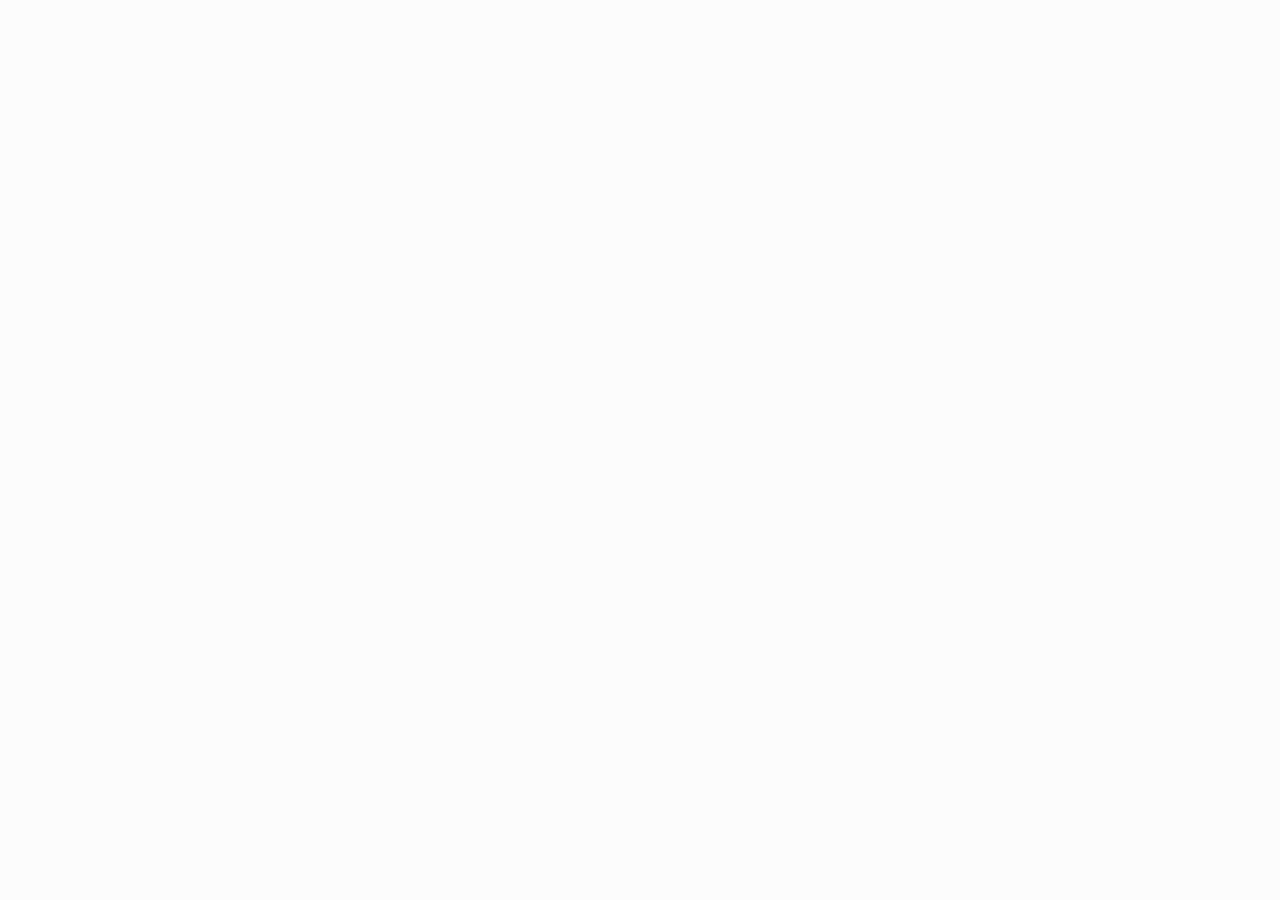
==== commit 64448938: "Update asset paths in index.html 修改路徑" ====
--- a/index.html
+++ b/index.html
@@ -2,7 +2,7 @@
 <html lang="en">
   <head>
     <meta charset="UTF-8" />
-    <link rel="icon" href="/assets/favicon-B5J45_S7.ico" />
+    <link rel="icon" href="/presentation/assets/favicon-B5J45_S7.ico" />
     <meta name="viewport" content="width=device-width, initial-scale=1.0" />
     <title>open-slide</title>
     <style>html{background-color:oklch(99% 0 0)}html.dark{background-color:oklch(14.5% 0 0)}</style>
@@ -19,8 +19,8 @@
       document.documentElement.classList.toggle('dark', dark);
       document.documentElement.style.colorScheme = dark ? 'dark' : 'light';
     </script>
-    <script type="module" crossorigin src="/assets/index-CYfZi83F.js"></script>
-    <link rel="stylesheet" crossorigin href="/assets/index-rGfwjDjs.css">
+   <script type="module" crossorigin src="/presentation/assets/index-CYfZi83F.js"></script>
+  <link rel="stylesheet" crossorigin href="/presentation/assets/index-rGfWjDjs.css">
   </head>
   <body>
     <div id="root"></div>
